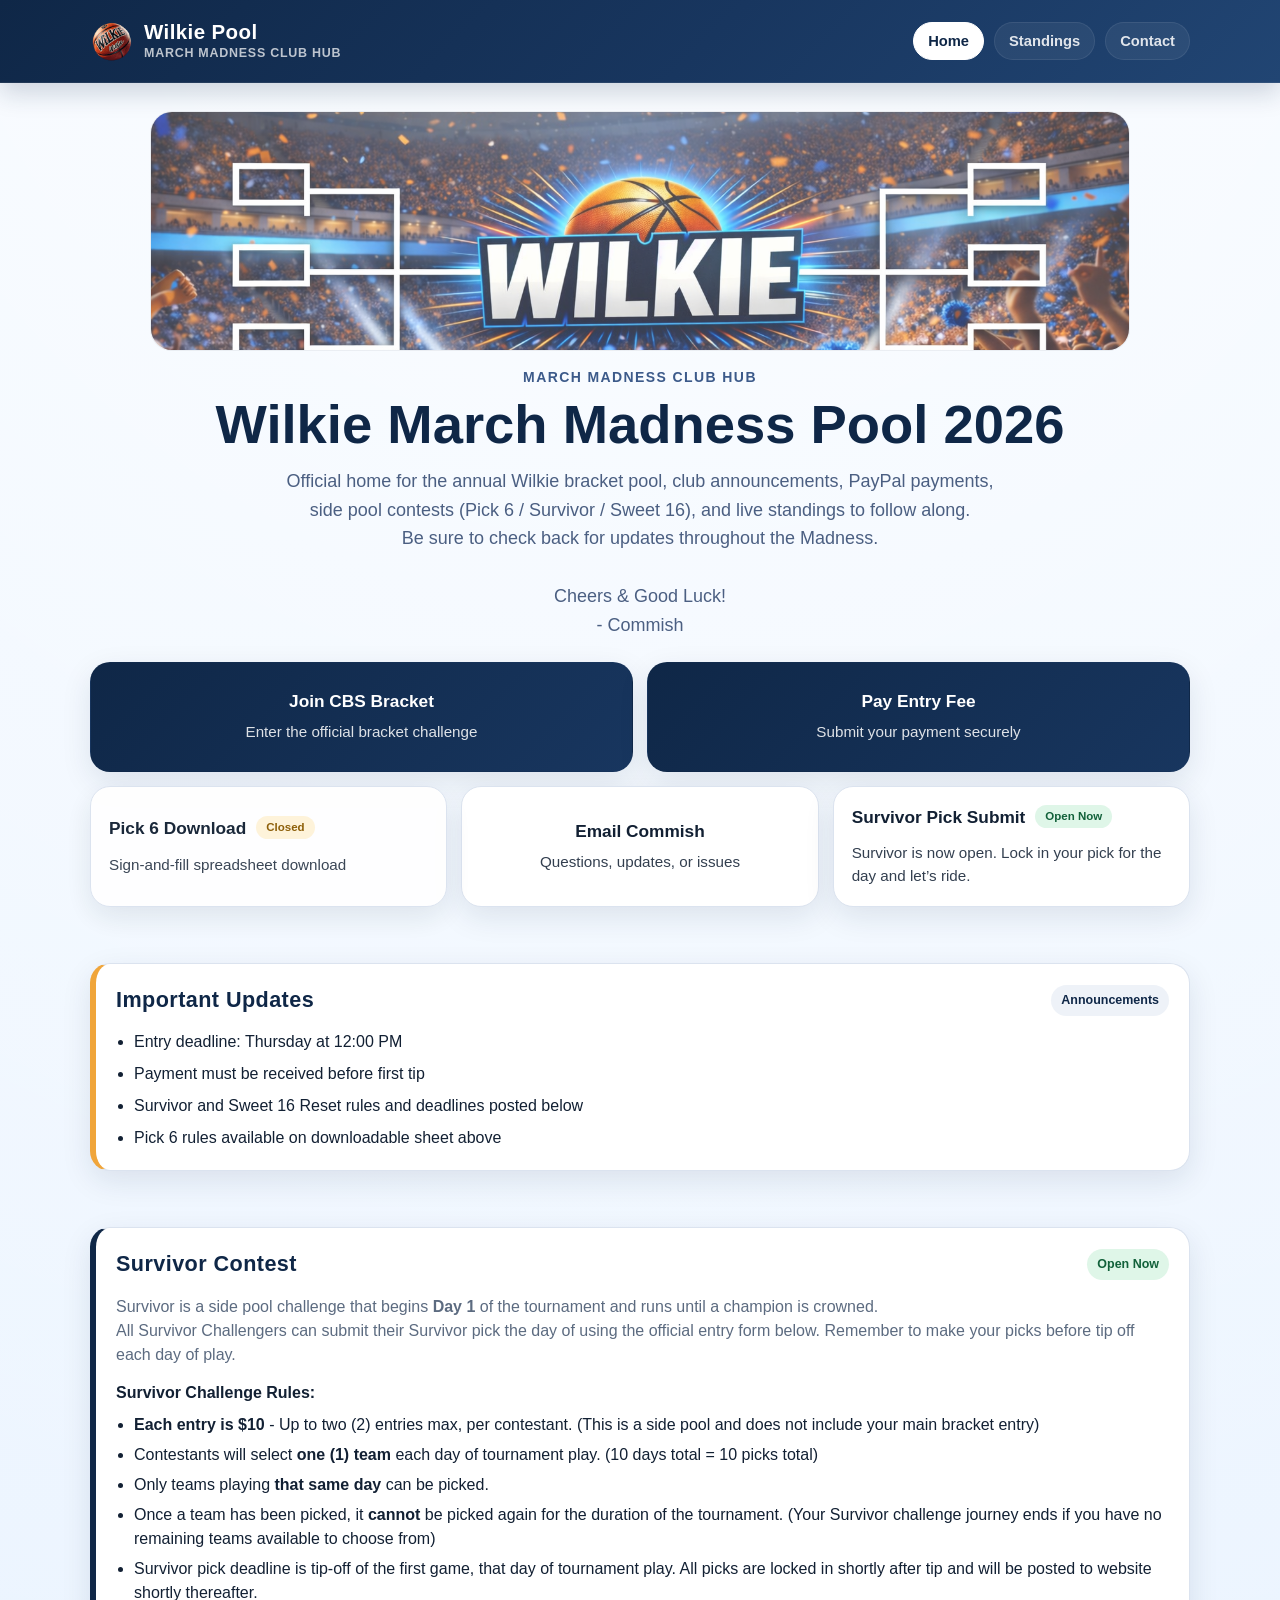
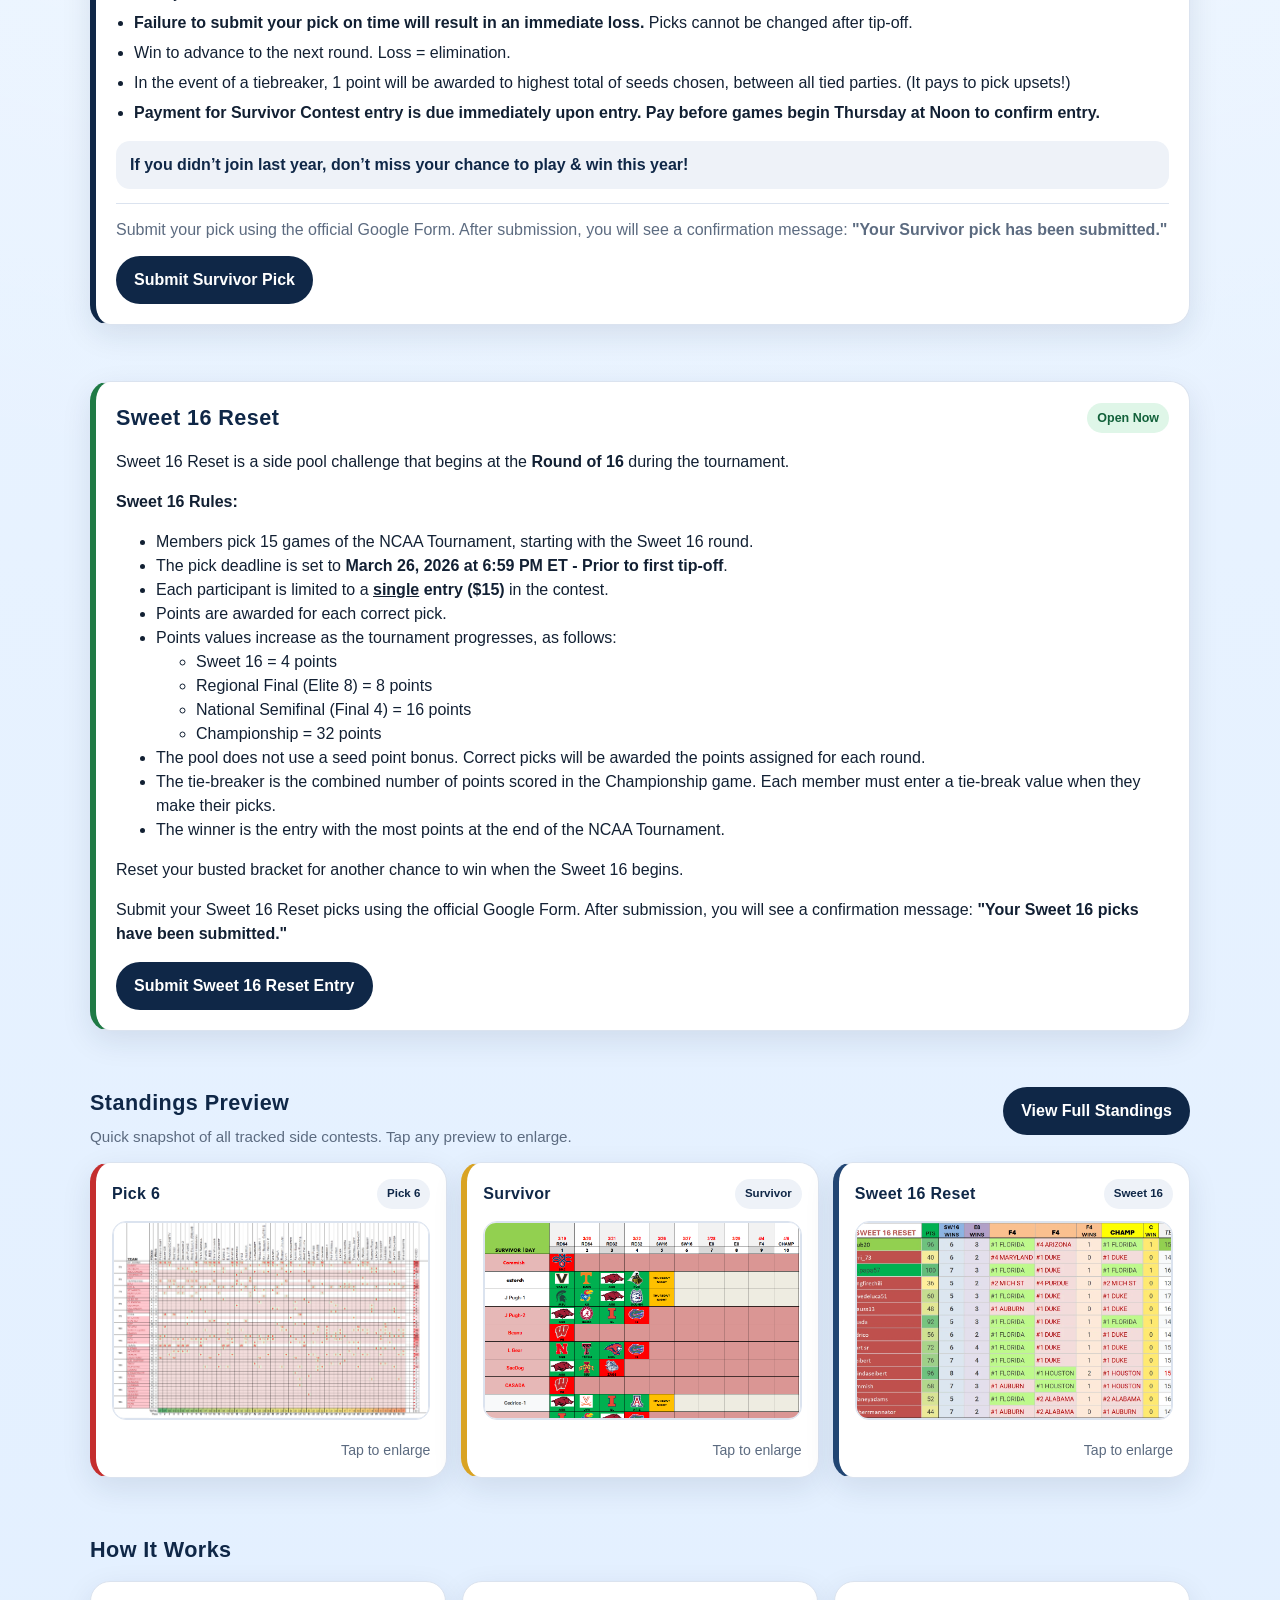
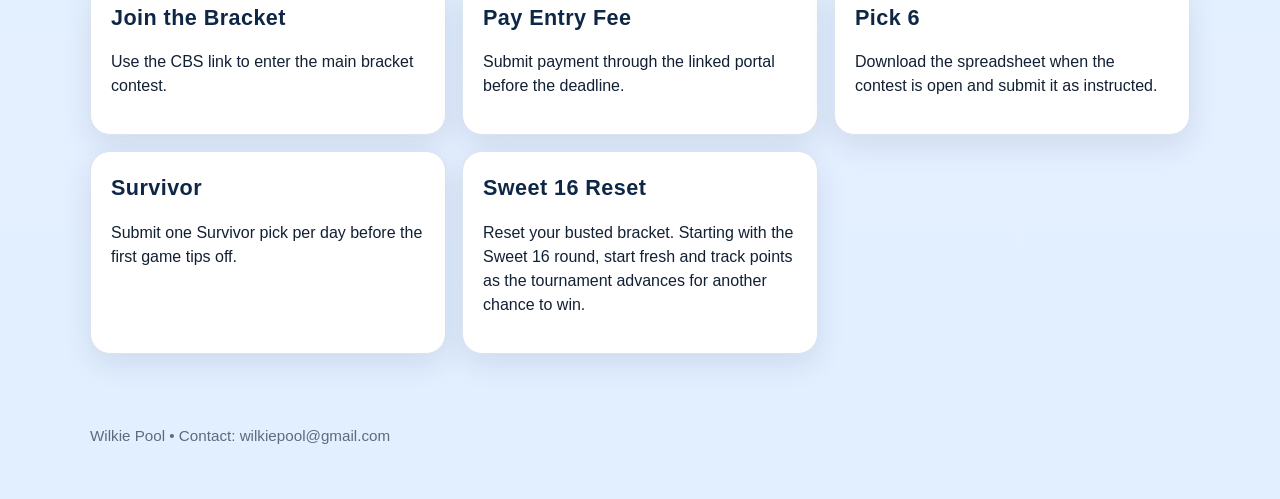
==== index.html @ d4ec8597 "Update Survivor description to clarify duration" ====
<!DOCTYPE html>
<html lang="en">
<head>
  <meta charset="UTF-8" />
  <meta name="viewport" content="width=device-width, initial-scale=1.0" />
  <title>Wilkie March Madness Pool 2026</title>
  <link rel="stylesheet" href="style.css" />
</head>
<body>
  <header class="site-header site-header-premium">
    <div class="container header-inner premium-header-inner">
      <a href="index.html" class="brand brand-premium">
        <img src="assets/logo/wilkie-logo.png" alt="Wilkie Pool Logo" class="brand-logo" />
        <span class="brand-copy">
          <span class="brand-text">Wilkie Pool</span>
          <span class="brand-subtext">March Madness Club Hub</span>
        </span>
      </a>

      <nav class="site-nav site-nav-premium">
        <a href="index.html" class="active">Home</a>
        <a href="standings.html">Standings</a>
        <a href="mailto:wilkiepool@gmail.com">Contact</a>
      </nav>
    </div>
  </header>

  <main>
    <section class="hero compact-hero">
      <div class="container">
        <div class="hero-banner-wrap">
          <img src="assets/logo/wilkie-banner.png" alt="Wilkie Pool March Madness Banner" class="hero-banner">
        </div>

        <p class="eyebrow">March Madness Club Hub</p>
        <h1>Wilkie March Madness Pool 2026</h1>
        <p class="subtitle">
          Official home for the annual Wilkie bracket pool, club announcements, PayPal payments, side pool contests (Pick 6 / Survivor / Sweet 16), and live standings to follow along.
          <br>Be sure to check back for updates throughout the Madness.
          <br><br>Cheers &amp; Good Luck!
          <br>- Commish
        </p>

        <div class="actions-grid primary-actions">
          <a
            class="action-card primary"
            href="https://picks.cbssports.com/college-basketball/ncaa-tournament/bracket/pools/kbxw63b2ge2dgnrsge2ds===/join?invited-by=ivxhi4tzhizdembqgmzdsmzv&via-medium=copy&ttag=FF26_cpy_invite_new_mt_bpm&pool-join-key=wwiclvk2iwew225c&senderRole=m1afn9asgye9rw"
            target="_blank"
            rel="noopener"
          >
            <span class="action-title">Join CBS Bracket</span>
            <span class="action-text">Enter the official bracket challenge</span>
          </a>

          <a
            class="action-card primary"
            href="https://paypal.me/wilkiepool"
            target="_blank"
            rel="noopener"
          >
            <span class="action-title">Pay Entry Fee</span>
            <span class="action-text">Submit your payment securely</span>
          </a>
        </div>

        <div class="actions-grid secondary-actions">
          <a
            class="action-card pick6-card pending"
            href="#"
            aria-disabled="true"
          >
            <div class="action-card-top">
              <span class="action-title">Pick 6 Download</span>
              <span class="status-badge pending">Closed</span>
            </div>
            <span class="action-text">Sign-and-fill spreadsheet download</span>
          </a>

          <a class="action-card" href="mailto:wilkiepool@gmail.com">
            <span class="action-title">Email Commish</span>
            <span class="action-text">Questions, updates, or issues</span>
          </a>

          <a
            class="action-card survivor-card-link"
            href="#survivor-section"
            id="survivorQuickOpen"
          >
            <div class="action-card-top">
              <span class="action-title">Survivor Pick Submit</span>
              <span class="status-badge pending" id="survivorCardBadge">Opens Soon</span>
            </div>
            <span class="action-text" id="survivorCardText">Jump to Survivor contest details and status.</span>
          </a>
        </div>
      </div>
    </section>

    <section class="announcements-section">
      <div class="container">
        <div class="section-card announcement-card">
          <div class="section-heading">
            <h2>Important Updates</h2>
            <span class="badge">Announcements</span>
          </div>
          <ul class="announcement-list">
            <li>Entry deadline: Thursday at 12:00 PM</li>
            <li>Payment must be received before first tip</li>
            <li>Survivor and Sweet 16 Reset rules and deadlines posted below</li>
            <li>Pick 6 rules available on downloadable sheet above</li>
          </ul>
        </div>
      </div>
    </section>

    <section
      class="survivor-section"
      id="survivor-section"
      data-survivor-status="open"
    >
      <div class="container">
        <div class="section-card survivor-card">
          <div class="section-heading">
            <h2>Survivor Contest</h2>
            <span class="badge" id="survivorStatusBadge">Open Now</span>
          </div>

          <p class="survivor-summary">
            Survivor is a side pool challenge that begins <b>Day 1</b> of the tournament and runs until a champion is crowned.
            <br>All Survivor Challengers can submit their Survivor pick the day of using the official entry form below. Remember to make your picks before tip off each day of play.<br>
          </p>

          <div class="survivor-rules">
            <p><strong>Survivor Challenge Rules:</strong></p>
            <ul>
              <li><strong>Each entry is $10</strong> - Up to two (2) entries max, per contestant. (This is a side pool and does not include your main bracket entry)</li>
              <li>Contestants will select <strong>one (1) team</strong> each day of tournament play. (10 days total = 10 picks total)</li>
              <li>Only teams playing <strong>that same day</strong> can be picked.</li>
              <li>Once a team has been picked, it <strong>cannot</strong> be picked again for the duration of the tournament. (Your Survivor challenge journey ends if you have no remaining teams available to choose from)</li>
              <li>Survivor pick deadline is tip-off of the first game, that day of tournament play. All picks are locked in shortly after tip and will be posted to website shortly thereafter.</li>
              <li><strong>Failure to submit your pick on time will result in an immediate loss.</strong> Picks cannot be changed after tip-off.</li>
              <li>Win to advance to the next round. Loss = elimination.</li>
              <li>In the event of a tiebreaker, 1 point will be awarded to highest total of seeds chosen, between all tied parties. (It pays to pick upsets!)</li>
              <li><strong>Payment for Survivor Contest entry is due immediately upon entry. Pay before games begin Thursday at Noon to confirm entry.</strong></li>
            </ul>
          </div>

          <div class="survivor-state-message" id="survivorStateMessage">
            If you didn’t join last year, don’t miss your chance to play &amp; win this year!
          </div>

          <div class="survivor-controls" id="survivorControls">
            <div class="survivor-form-panel">
              <p class="survivor-form-note">
                Submit your pick using the official Google Form. After submission, you will see a confirmation message:
                <strong>"Your Survivor pick has been submitted."</strong>
              </p>

              <a
                class="button button-dark"
                id="survivorSubmitButton"
                href="https://forms.gle/3k72bc7hHRghMrac7"
                target="_blank"
                rel="noopener"
              >
                Submit Survivor Pick
              </a>
            </div>
          </div>
        </div>
      </div>
    </section>

    <section
      class="sweet16-section"
      id="sweet16-section"
      data-sweet16-status="open"
    >
      <div class="container">
        <div class="section-card sweet16-card">
          <div class="section-heading">
            <h2>Sweet 16 Reset</h2>
            <span class="badge" id="sweet16StatusBadge">Open Now</span>
          </div>

          <p class="sweet16-summary">
            Sweet 16 Reset is a side pool challenge that begins at the <b>Round of 16</b> during the tournament.
          </p>

          <div class="sweet16-rules">
            <p><strong>Sweet 16 Rules:</strong></p>
            <ul>
              <li>Members pick 15 games of the NCAA Tournament, starting with the Sweet 16 round.</li>
              <li>The pick deadline is set to <strong>March 26, 2026 at 6:59 PM ET - Prior to first tip-off</strong>.</li>
              <li>Each participant is limited to a <strong><u>single</u> entry ($15)</strong> in the contest.</li>
              <li>Points are awarded for each correct pick.</li>
              <li>Points values increase as the tournament progresses, as follows:
                <ul>
                  <li>Sweet 16 = 4 points</li>
                  <li>Regional Final (Elite 8) = 8 points</li>
                  <li>National Semifinal (Final 4) = 16 points</li>
                  <li>Championship = 32 points</li>
                </ul>
              </li>
              <li>The pool does not use a seed point bonus. Correct picks will be awarded the points assigned for each round.</li>
              <li>The tie-breaker is the combined number of points scored in the Championship game. Each member must enter a tie-break value when they make their picks.</li>
              <li>The winner is the entry with the most points at the end of the NCAA Tournament.</li>
            </ul>
          </div>

          <div class="sweet16-state-message" id="sweet16StateMessage">
            Reset your busted bracket for another chance to win when the Sweet 16 begins.
          </div>

          <div class="sweet16-controls" id="sweet16Controls">
            <div class="sweet16-form-panel">
              <p class="sweet16-form-note">
                Submit your Sweet 16 Reset picks using the official Google Form. After submission, you will see a confirmation message:
                <strong>"Your Sweet 16 picks have been submitted."</strong>
              </p>

              <a
                class="button button-dark"
                id="sweet16SubmitButton"
                href="https://forms.gle/3KtsMVgzmpPWtNMp7"
                target="_blank"
                rel="noopener"
              >
                Submit Sweet 16 Reset Entry
              </a>
            </div>
          </div>
        </div>
      </div>
    </section>

    <section class="standings-preview-section">
      <div class="container">
        <div class="section-heading standings-preview-heading">
          <div>
            <h2>Standings Preview</h2>
            <p class="standings-preview-subtitle">
              Quick snapshot of all tracked side contests. Tap any preview to enlarge.
            </p>
          </div>
          <a class="button button-dark standings-preview-button" href="standings.html">View Full Standings</a>
        </div>

        <div class="preview-grid preview-grid-compact">
          <article class="section-card preview-card compact-preview-card preview-pick6">
            <div class="preview-card-header">
              <h3>Pick 6</h3>
              <span class="preview-label">Pick 6</span>
            </div>

            <button class="image-button preview-image-frame" data-full="assets/standings/pick6.png" data-alt="Pick 6 Standings">
              <img src="assets/standings/pick6.png" alt="Pick 6 Standings Preview" />
            </button>

            <div class="preview-card-footer">
              <p class="small-note">Tap to enlarge</p>
            </div>
          </article>

          <article class="section-card preview-card compact-preview-card preview-survivor">
            <div class="preview-card-header">
              <h3>Survivor</h3>
              <span class="preview-label">Survivor</span>
            </div>

            <button class="image-button preview-image-frame" data-full="assets/standings/survivor.png" data-alt="Survivor Standings">
              <img src="assets/standings/survivor.png" alt="Survivor Standings Preview" />
            </button>

            <div class="preview-card-footer">
              <p class="small-note">Tap to enlarge</p>
            </div>
          </article>

          <article class="section-card preview-card compact-preview-card preview-sweet16">
            <div class="preview-card-header">
              <h3>Sweet 16 Reset</h3>
              <span class="preview-label">Sweet 16</span>
            </div>

            <button class="image-button preview-image-frame" data-full="assets/standings/sweet16reset.png" data-alt="Sweet 16 Reset Standings">
              <img src="assets/standings/sweet16reset.png" alt="Sweet 16 Reset Standings Preview" />
            </button>

            <div class="preview-card-footer">
              <p class="small-note">Tap to enlarge</p>
            </div>
          </article>
        </div>
      </div>
    </section>

    <section class="how-it-works-section">
      <div class="container">
        <div class="section-heading">
          <h2>How It Works</h2>
        </div>

        <div class="info-grid">
          <article class="section-card info-card">
            <h3>Join the Bracket</h3>
            <p>Use the CBS link to enter the main bracket contest.</p>
          </article>

          <article class="section-card info-card">
            <h3>Pay Entry Fee</h3>
            <p>Submit payment through the linked portal before the deadline.</p>
          </article>

          <article class="section-card info-card">
            <h3>Pick 6</h3>
            <p>Download the spreadsheet when the contest is open and submit it as instructed.</p>
          </article>

          <article class="section-card info-card">
            <h3>Survivor</h3>
            <p>Submit one Survivor pick per day before the first game tips off.</p>
          </article>

          <article class="section-card info-card">
            <h3>Sweet 16 Reset</h3>
            <p>Reset your busted bracket. Starting with the Sweet 16 round, start fresh and track points as the tournament advances for another chance to win.</p>
          </article>
        </div>
      </div>
    </section>
  </main>

  <footer class="site-footer">
    <div class="container footer-inner">
      <p>Wilkie Pool • Contact: <a href="mailto:wilkiepool@gmail.com">wilkiepool@gmail.com</a></p>
    </div>
  </footer>

  <div class="mobile-quickbar">
    <a
      href="https://picks.cbssports.com/college-basketball/ncaa-tournament/bracket/pools/kbxw63b2ge2dgnrsge2ds===/join?invited-by=ivxhi4tzhizdembqgmzdsmzv&via-medium=copy&ttag=FF26_cpy_invite_new_mt_bpm&pool-join-key=wwiclvk2iwew225c&senderRole=m1afn9asgye9rw"
      target="_blank"
      rel="noopener"
    >Join</a>
    <a href="https://paypal.me/wilkiepool" target="_blank" rel="noopener">Pay</a>
    <a href="standings.html">Standings</a>
  </div>

  <div class="lightbox" id="lightbox" aria-hidden="true">
    <button class="lightbox-close" id="lightboxClose" aria-label="Close image">&times;</button>
    <img id="lightboxImage" src="" alt="" />
  </div>

  <script src="script.js"></script>
</body>
</html>
---- style.css ----
:root {
  --bg: linear-gradient(180deg, #eef6ff 0%, #f7fbff  100%);
  --surface: #ffffff;
  --surface-alt: #eef2f8;
  --text: #122033;
  --muted: #5c6b80;
  --navy: #0f2747;
  --navy-2: #18365f;
  --accent: #f0a53a;
  --accent-dark: #d58a20;
  --border: #dbe3ef;
  --shadow: 0 10px 30px rgba(15, 39, 71, 0.10);
  --radius: 20px;
  --radius-sm: 14px;
  --container: 1100px;
}

* {
  box-sizing: border-box;
}

html {
  scroll-behavior: smooth;
}

body {
  margin: 0;
  font-family: Arial, Helvetica, sans-serif;
  background:
    radial-gradient(circle at 50% -200px, rgba(255,255,255,0.8), transparent 60%),
    linear-gradient(180deg, #eef6ff 0%, #e2efff 100%);
  color: var(--text);
  line-height: 1.5;
}


img {
  max-width: 100%;
  display: block;
}

a {
  color: inherit;
  text-decoration: none;
}

button {
  font: inherit;
}

.container {
  width: min(var(--container), calc(100% - 32px));
  margin: 0 auto;
}

/* Base Header */
.site-header {
  position: sticky;
  top: 0;
  z-index: 30;
  background: rgba(15, 39, 71, 0.94);
  backdrop-filter: blur(8px);
  border-bottom: 1px solid rgba(255,255,255,0.08);
}

.header-inner {
  min-height: 68px;
  display: flex;
  align-items: center;
  justify-content: space-between;
  gap: 16px;
}

.brand {
  display: flex;
  align-items: center;
  gap: 10px;
  color: #fff;
  font-weight: 700;
  letter-spacing: 0.3px;
}

.site-nav {
  display: flex;
  gap: 18px;
  flex-wrap: wrap;
}

.site-nav a {
  color: rgba(255,255,255,0.86);
  font-size: 0.95rem;
}

.site-nav a.active,
.site-nav a:hover {
  color: #fff;
}

/* Section Spacing */
.compact-hero,
.page-intro,
.announcements-section,
.survivor-section,
.sweet16-section,
.standings-preview-section,
.how-it-works-section,
.standings-page-section {
  padding: 22px 0;
}

/* Hero + Page Intro Typography */
.hero h1,
.page-intro h1 {
  margin: 8px 0 12px;
  font-size: clamp(2.2rem, 5vw, 3.4rem);
  font-weight: 800;
  line-height: 1.08;
  color: var(--navy);
}

.eyebrow {
  font-size: 14px;
  font-weight: 700;
  letter-spacing: 1.4px;
  text-transform: uppercase;
  color: #3c5a8a;
  margin: 0 0 6px;
}

.subtitle {
  margin: 0 auto 22px;
  color: #4b5f82;
  max-width: 720px;
  font-size: 18px;
  line-height: 1.6;
}

.compact-hero {
  text-align: center;
}

.page-intro {
  text-align: center;
  padding: 28px 0 32px;
}

/* Hero Banner */
.hero-banner-wrap {
  margin: 0 auto 16px;
  max-width: 980px;
  position: relative;
  overflow: hidden;
  border-radius: 22px;
}

.hero-banner {
  display: block;
  width: 100%;
  height: 240px;
  object-fit: cover;
  object-position: center 38%;
  border-radius: 22px;
  box-shadow: 0 16px 36px rgba(15, 39, 71, 0.18);
  border: 1px solid rgba(15, 39, 71, 0.08);
}

.hero-banner-wrap::after {
  content: "";
  position: absolute;
  inset: 0;
  background: rgba(255,255,255,0.20);
  pointer-events: none;
}


/* Action Cards */
.actions-grid {
  display: grid;
  gap: 14px;
}

.primary-actions {
  grid-template-columns: 1fr;
  margin-bottom: 14px;
}

.secondary-actions {
  grid-template-columns: 1fr;
}

.action-card {
  background: var(--surface);
  border: 1px solid var(--border);
  border-radius: var(--radius);
  box-shadow: var(--shadow);
  padding: 18px;
  min-height: 110px;
  display: flex;
  flex-direction: column;
  justify-content: center;
  transition: transform 0.18s ease, box-shadow 0.18s ease;
}

.action-card:hover {
  transform: translateY(-2px);
}

.action-card.primary {
  background: linear-gradient(135deg, var(--navy), var(--navy-2));
  color: #fff;
  border-color: transparent;
}

.action-card-top {
  display: flex;
  align-items: flex-start;
  justify-content: space-between;
  gap: 10px;
  margin-bottom: 6px;
}

.action-title {
  display: block;
  font-size: 1.08rem;
  font-weight: 700;
  margin-bottom: 6px;
}

.action-text {
  display: block;
  color: inherit;
  opacity: 0.86;
  font-size: 0.95rem;
}

/* Cards + Headings */
.section-card {
  background: var(--surface);
  border: 1px solid var(--border);
  border-radius: var(--radius);
  box-shadow: var(--shadow);
  padding: 20px;
}

.section-heading {
  display: flex;
  align-items: center;
  justify-content: space-between;
  gap: 12px;
  margin-bottom: 14px;
}

.section-heading h2,
.preview-card h3,
.info-card h3 {
  margin: 0;
  color: var(--navy);
  font-size: 1.35rem;
  font-weight: 800;
  letter-spacing: 0.02em;
}


.badge {
  background: var(--surface-alt);
  color: var(--navy);
  border-radius: 999px;
  padding: 6px 10px;
  font-size: 0.78rem;
  font-weight: 700;
  white-space: nowrap;
}

.badge-open {
  background: #dff6e8;
  color: #12613a;
}

.badge-closed {
  background: #fde2e2;
  color: #8b1e1e;
}

.badge-pending {
  background: #fff3d9;
  color: #8a5a00;
}

.status-badge {
  display: inline-flex;
  align-items: center;
  justify-content: center;
  border-radius: 999px;
  padding: 6px 10px;
  font-size: 0.72rem;
  font-weight: 700;
  white-space: nowrap;
  line-height: 1;
}

.status-badge.pending {
  background: #fff3d9;
  color: #8a5a00;
}

.status-badge.closed {
  background: #fde2e2;
  color: #8b1e1e;
}

.status-badge.available {
  background: #dff6e8;
  color: #12613a;
}

/* Announcements */
.announcement-card {
  border-left: 6px solid var(--accent);
}

.announcement-list {
  margin: 0;
  padding-left: 18px;
}

.announcement-list li + li {
  margin-top: 8px;
}

/* Buttons */
.button {
  display: inline-flex;
  align-items: center;
  justify-content: center;
  min-height: 48px;
  border-radius: 999px;
  padding: 0 18px;
  font-weight: 700;
}

.button-accent {
  background: var(--accent);
  color: var(--navy);
  margin-top: 8px;
}

.button-dark {
  background: var(--navy);
  color: #fff;
}

/* Survivor + Sweet 16 content */
.survivor-summary {
  margin: 0 0 14px;
  color: var(--muted);
}

.survivor-rules p {
  margin: 0 0 8px;
}

.survivor-rules ul {
  margin: 0 0 16px;
  padding-left: 18px;
}

.survivor-rules li + li {
  margin-top: 6px;
}

.survivor-state-message {
  margin: 0 0 14px;
  padding: 12px 14px;
  border-radius: 14px;
  background: var(--surface-alt);
  color: var(--navy);
  font-weight: 600;
}

.survivor-controls.hidden {
  display: none;
}

.survivor-form-panel {
  margin-top: 14px;
  padding-top: 14px;
  border-top: 1px solid var(--border);
}

.survivor-form-note {
  margin: 0 0 14px;
  color: var(--muted);
}


.hidden {
  display: none !important;
}

.hidden-honeypot {
  display: none;
}

.pick6-card[aria-disabled="true"] {
  cursor: default;
}

.pick6-card.pending,
.pick6-card.closed {
  opacity: 0.96;
}

/* Grids */
.preview-grid,
.info-grid,
.standings-stack {
  display: grid;
  gap: 16px;
}

/* Preview + Standings Images */
.preview-card img,
.standings-card img {
  width: 100%;
  border-radius: 12px;
  border: 1px solid var(--border);
  background: #fff;
}

.image-button {
  border: 0;
  background: transparent;
  padding: 0;
  width: 100%;
  cursor: pointer;
}

.small-note {
  margin: 10px 0 0;
  font-size: 0.88rem;
  color: var(--muted);
}

.text-link {
  color: var(--navy);
  font-weight: 700;
}

/* Standings Preview */
.standings-preview-heading {
  align-items: flex-start;
}

.standings-preview-subtitle {
  margin: 6px 0 0;
  color: var(--muted);
  font-size: 0.95rem;
}

.standings-preview-button {
  white-space: nowrap;
}

.preview-grid-compact {
  grid-template-columns: 1fr;
  gap: 14px;
}

.compact-preview-card {
  padding: 16px;
}

.preview-card-header {
  display: flex;
  align-items: center;
  justify-content: space-between;
  gap: 12px;
  margin-bottom: 12px;
}

.preview-card-header h3 {
  margin: 0;
  font-size: 1rem;
  color: var(--navy);
}

.preview-label {
  display: inline-flex;
  align-items: center;
  justify-content: center;
  border-radius: 999px;
  padding: 6px 10px;
  font-size: 0.72rem;
  font-weight: 700;
  background: var(--surface-alt);
  color: var(--navy);
  white-space: nowrap;
}

.preview-image-frame {
  display: block;
  width: 100%;
  border-radius: 14px;
  overflow: hidden;
  background: #f8fafc;
  border: 1px solid var(--border);
}

.preview-image-frame img {
  width: 100%;
  aspect-ratio: 16 / 10;
  object-fit: cover;
  object-position: top center;
  display: block;
}

.preview-card-footer {
  display: flex;
  align-items: center;
  justify-content: flex-end;
  margin-top: 10px;
}


/* Standings Page Sizing */
.standings-stack {
  max-width: 1320px;
  margin: 0 auto;
  gap: 22px;
}

.standings-card {
  padding: 22px;
  background: #ffffff;
  border-radius: 18px;
  border: 1px solid rgba(15,39,71,0.08);
  box-shadow: 0 14px 34px rgba(15,39,71,0.10);
  transition: transform 0.18s ease, box-shadow 0.18s ease;
}

.standings-card:hover {
  transform: translateY(-3px);
  box-shadow: 0 20px 42px rgba(15,39,71,0.16);
}

.standings-card .image-button {
  display: block;
  width: 100%;
}

.standings-card img {
  width: 100%;
  height: auto;
  border-radius: 12px;
  border: 1px solid rgba(15,39,71,0.06);
  background: #fff;
  box-shadow: 0 6px 14px rgba(15,39,71,0.08);
}


.standings-card .section-heading {
  border-bottom: 1px solid rgba(15,39,71,0.08);
  padding-bottom: 10px;
  margin-bottom: 16px;
}


/* Footer */
.site-footer {
  padding: 28px 0 90px;
}

.footer-inner {
  color: var(--muted);
  font-size: 0.95rem;
}

/* Mobile Quick Bar */
.mobile-quickbar {
  position: fixed;
  left: 50%;
  bottom: 14px;
  transform: translateX(-50%);
  width: min(420px, calc(100% - 20px));
  background: rgba(15, 39, 71, 0.96);
  border-radius: 999px;
  box-shadow: 0 14px 36px rgba(15, 39, 71, 0.28);
  display: grid;
  grid-template-columns: repeat(3, 1fr);
  overflow: hidden;
  z-index: 50;
}

.mobile-quickbar a {
  color: #fff;
  text-align: center;
  padding: 14px 8px;
  font-size: 0.94rem;
  font-weight: 700;
  border-right: 1px solid rgba(255,255,255,0.08);
}

.mobile-quickbar a:last-child {
  border-right: 0;
}

/* Lightbox */
.lightbox {
  position: fixed;
  inset: 0;
  background: rgba(8, 15, 26, 0.97);
  display: none;
  align-items: center;
  justify-content: center;
  padding: 14px;
  z-index: 100;
}

.lightbox.open {
  display: flex;
}

.lightbox img {
  width: auto;
  height: auto;
  max-width: 98vw;
  max-height: 95vh;
  object-fit: contain;
  border-radius: 12px;
  box-shadow: 0 24px 60px rgba(0,0,0,0.42);
  background: #fff;
}

.lightbox-close {
  position: absolute;
  top: 10px;
  right: 16px;
  border: 0;
  background: transparent;
  color: #fff;
  font-size: 2.4rem;
  line-height: 1;
  cursor: pointer;
}

/* Premium Header */
.site-header-premium {
  background: linear-gradient(135deg, #0f2747 0%, #18365f 55%, #214573 100%);
  border-bottom: 1px solid rgba(255, 255, 255, 0.08);
  box-shadow: 0 10px 24px rgba(15, 39, 71, 0.18);
}

.premium-header-inner {
  min-height: 82px;
  gap: 18px;
}

.brand-premium {
  display: flex;
  align-items: center;
  gap: 12px;
  min-width: 0;
}

.brand-copy {
  display: flex;
  flex-direction: column;
  min-width: 0;
}

.brand-logo {
  height: 42px;
  width: auto;
  display: block;
  flex-shrink: 0;
}

.brand-text {
  font-size: 1.28rem;
  font-weight: 800;
  line-height: 1.05;
  color: #ffffff;
  letter-spacing: 0.02em;
}

.brand-subtext {
  font-size: 0.78rem;
  font-weight: 600;
  line-height: 1.2;
  color: rgba(255, 255, 255, 0.72);
  letter-spacing: 0.06em;
  text-transform: uppercase;
  margin-top: 3px;
}

.site-nav-premium {
  display: flex;
  align-items: center;
  gap: 10px;
  flex-wrap: wrap;
}

.site-nav-premium a {
  display: inline-flex;
  align-items: center;
  justify-content: center;
  min-height: 38px;
  padding: 0 14px;
  border-radius: 999px;
  font-size: 0.92rem;
  font-weight: 700;
  color: rgba(255, 255, 255, 0.86);
  background: rgba(255, 255, 255, 0.06);
  border: 1px solid rgba(255, 255, 255, 0.08);
  transition: background 0.18s ease, color 0.18s ease, transform 0.18s ease;
}

.site-nav-premium a:hover {
  background: rgba(255, 255, 255, 0.12);
  color: #ffffff;
  transform: translateY(-1px);
}

.site-nav-premium a.active {
  background: #ffffff;
  color: #0f2747;
  border-color: #ffffff;
}

/* Form support */
.form-grid {
  display: grid;
  gap: 14px;
  margin-bottom: 14px;
}

.form-field {
  display: flex;
  flex-direction: column;
  gap: 6px;
}

.form-field label {
  font-weight: 700;
  color: var(--navy);
}

.form-field input {
  min-height: 48px;
  padding: 12px 14px;
  border: 1px solid var(--border);
  border-radius: 14px;
  background: #fff;
  color: var(--text);
  font: inherit;
}

.form-field input:focus {
  outline: 2px solid rgba(240, 165, 58, 0.25);
  border-color: var(--accent);
}

/* Tablet / Desktop */
@media (min-width: 700px) {
  .primary-actions {
    grid-template-columns: repeat(2, 1fr);
  }

  .secondary-actions,
  .info-grid {
    grid-template-columns: repeat(3, 1fr);
  }

  .preview-grid-compact {
    grid-template-columns: repeat(3, 1fr);
  }

  .standings-stack {
    grid-template-columns: 1fr;
  }

  .form-grid {
    grid-template-columns: repeat(2, 1fr);
  }
}

@media (min-width: 900px) {
  .compact-hero,
  .page-intro,
  .announcements-section,
  .survivor-section,
  .sweet16-section,
  .standings-preview-section,
  .how-it-works-section,
  .standings-page-section {
    padding: 28px 0;
  }

  .standings-card {
    padding: 26px;
  }
}

/* Mobile */
@media (max-width: 699px) {
  .page-intro h1,
  .hero h1 {
    font-size: 32px;
  }

  .subtitle {
    font-size: 16px;
  }

  .premium-header-inner {
    min-height: auto;
    padding: 12px 0;
    flex-direction: column;
    align-items: stretch;
  }

  .brand-premium {
    justify-content: flex-start;
  }

  .brand-logo {
    height: 38px;
  }

  .brand-text {
    font-size: 1.14rem;
  }

  .brand-subtext {
    font-size: 0.72rem;
  }

  .site-nav-premium {
    display: grid;
    grid-template-columns: repeat(3, 1fr);
    gap: 8px;
    width: 100%;
  }

  .site-nav-premium a {
    width: 100%;
    min-height: 40px;
    padding: 0 10px;
    font-size: 0.88rem;
  }

  .hero-banner {
    height: 150px;
    border-radius: 16px;
    object-position: center 35%;
  }

  .standings-preview-heading {
    flex-direction: column;
    align-items: stretch;
  }

  .standings-preview-button {
    width: 100%;
    margin-top: 10px;
  }

  .standings-stack {
    gap: 18px;
  }

  .standings-card {
    padding: 16px;
  }

  .lightbox {
    padding: 8px;
  }

  .lightbox img {
    max-width: 98vw;
    max-height: 92vh;
    border-radius: 10px;
  }
}

@media (min-width: 901px) {
  .mobile-quickbar {
    display: none;
  }

  .site-footer {
    padding-bottom: 36px;
  }
}

.standings-card .image-button,
.preview-card .image-button {
  position: relative;
  overflow: hidden;
  border-radius: 14px;
}

.standings-card .image-button img,
.preview-card .image-button img {
  transition: transform 0.22s ease, filter 0.22s ease;
}

.standings-card .image-button:hover img,
.preview-card .image-button:hover img {
  transform: scale(1.018);
  filter: brightness(1.01);
}

.standings-card .image-button::after,
.preview-card .image-button::after {
  content: "Tap to enlarge";
  position: absolute;
  right: 12px;
  bottom: 12px;
  background: rgba(15, 39, 71, 0.82);
  color: #fff;
  font-size: 0.78rem;
  font-weight: 700;
  line-height: 1;
  padding: 8px 10px;
  border-radius: 999px;
  opacity: 0;
  transform: translateY(4px);
  transition: opacity 0.18s ease, transform 0.18s ease;
  pointer-events: none;
}

.standings-card .image-button:hover::after,
.preview-card .image-button:hover::after {
  opacity: 1;
  transform: translateY(0);
}

/* Left-align only the secondary action cards */

.secondary-actions .action-card {
  text-align: left;
}

.secondary-actions .action-card-top {
  justify-content: flex-start;
}

.secondary-actions .action-title,
.secondary-actions .action-text {
  text-align: left;
}

/* =====================================
   Home Page Alignment Fix (Secondary Actions)
   ===================================== */

.secondary-actions .action-card {
  text-align: left;
}

.secondary-actions .action-card-top {
  justify-content: flex-start;
}

.secondary-actions .action-title,
.secondary-actions .action-text {
  text-align: left;
}


/* =====================================
   Accent Colors for Key Cards
   ===================================== */

/* Survivor Contest Card */
.survivor-card {
  border-left: 6px solid #0f2747;
}

/* Sweet 16 Reset Card */
.sweet16-card {
  border-left: 6px solid #1f7a45;
}


/* =====================================
   Standings Preview Accent Bars
   ===================================== */

/* Pick6 Standings */
.preview-pick6 {
  border-left: 6px solid #c42e2e;
}

/* Survivor Standings */
.preview-survivor {
  border-left: 6px solid #d9a323;
}

/* Sweet16 Reset Standings */
.preview-sweet16 {
  border-left: 6px solid #214573;
}

/* Center the middle secondary card (Email Commish only) */

.secondary-actions .action-card:nth-child(2) {
  text-align: center;
}

.secondary-actions .action-card:nth-child(2) .action-card-top {
  justify-content: center;
}

.secondary-actions .action-card:nth-child(2) .action-title,
.secondary-actions .action-card:nth-child(2) .action-text {
  text-align: center;
}
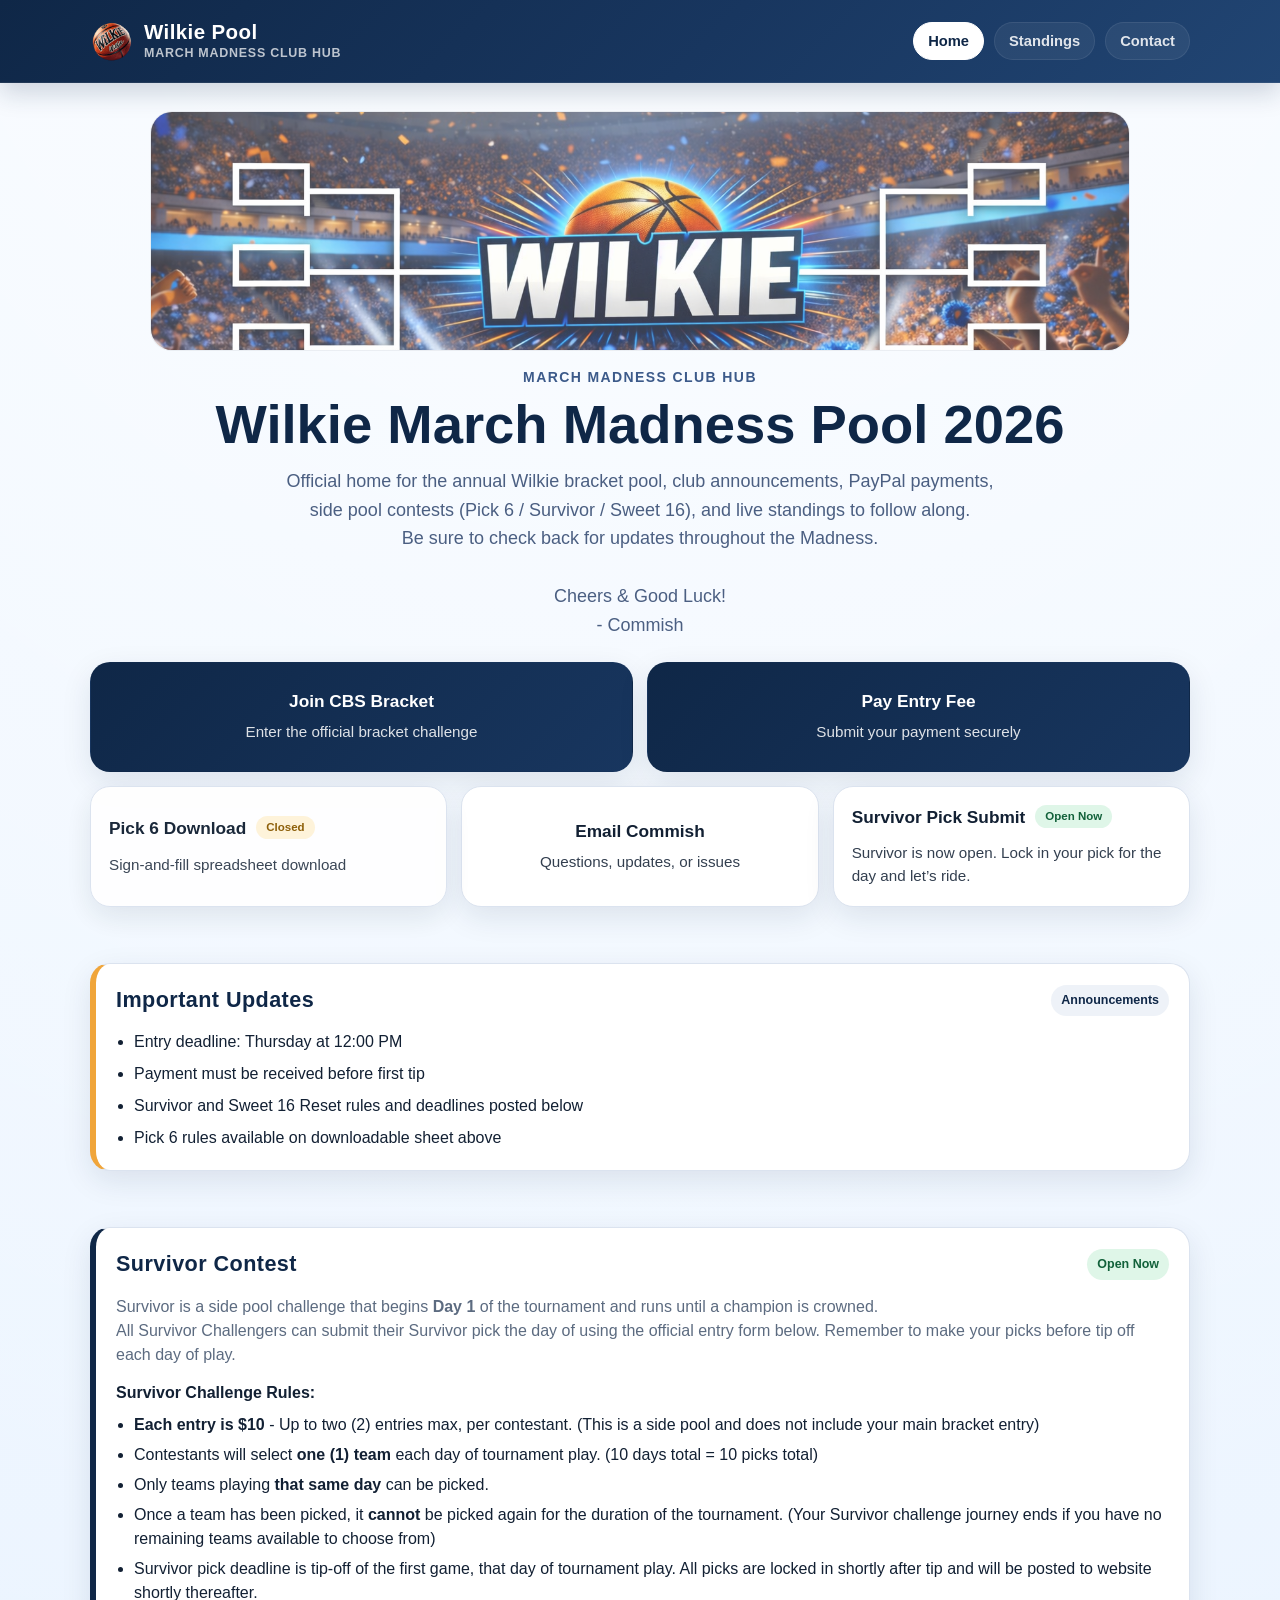
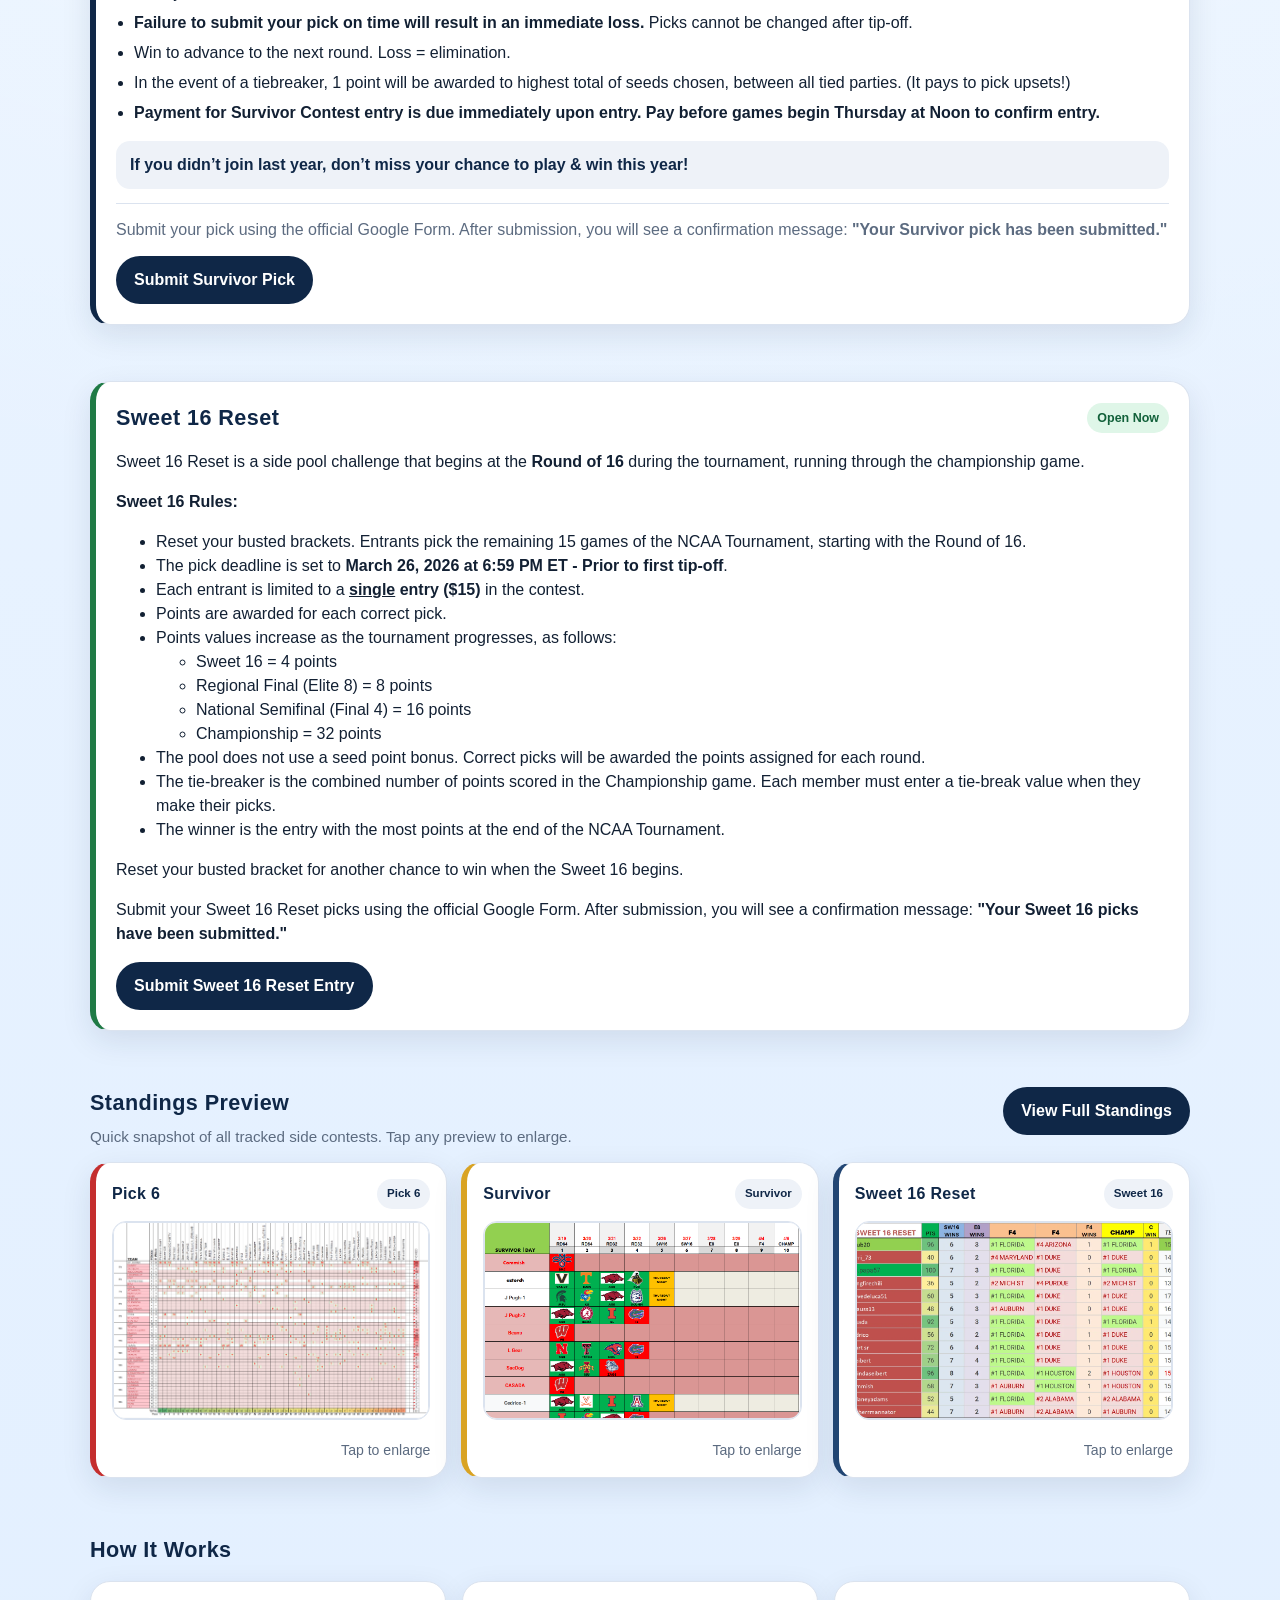
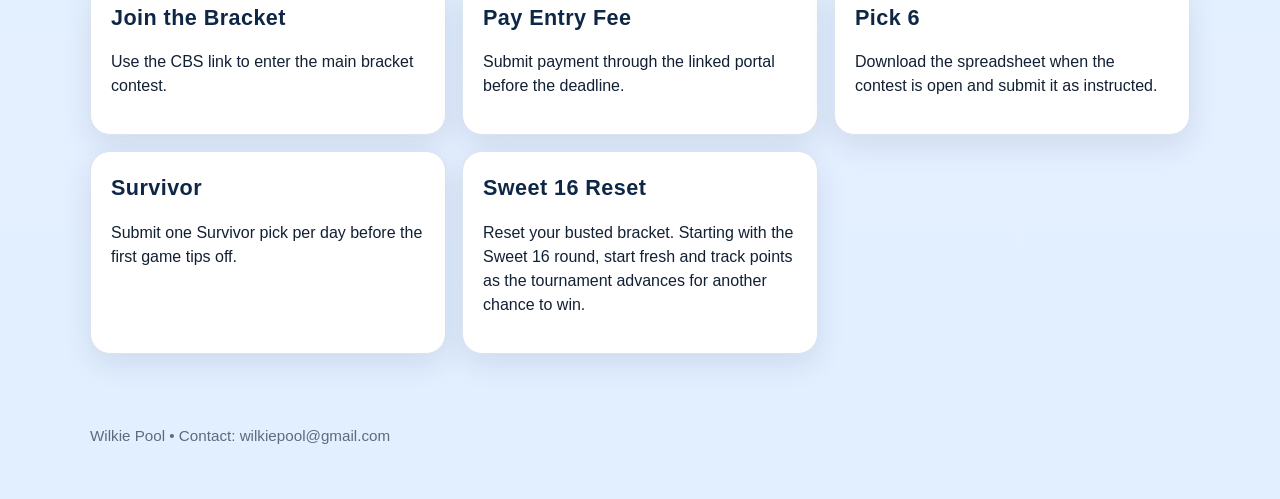
==== commit dbd1da72: "Update Sweet 16 challenge description and rules" ====
--- a/index.html
+++ b/index.html
@@ -184,15 +184,15 @@
           </div>
 
           <p class="sweet16-summary">
-            Sweet 16 Reset is a side pool challenge that begins at the <b>Round of 16</b> during the tournament.
+            Sweet 16 Reset is a side pool challenge that begins at the <b>Round of 16</b> during the tournament, running through the championship game.
           </p>
 
           <div class="sweet16-rules">
             <p><strong>Sweet 16 Rules:</strong></p>
             <ul>
-              <li>Members pick 15 games of the NCAA Tournament, starting with the Sweet 16 round.</li>
+              <li>Reset your busted brackets. Entrants pick the remaining 15 games of the NCAA Tournament, starting with the Round of 16.</li>
               <li>The pick deadline is set to <strong>March 26, 2026 at 6:59 PM ET - Prior to first tip-off</strong>.</li>
-              <li>Each participant is limited to a <strong><u>single</u> entry ($15)</strong> in the contest.</li>
+              <li>Each entrant is limited to a <strong><u>single</u> entry ($15)</strong> in the contest.</li>
               <li>Points are awarded for each correct pick.</li>
               <li>Points values increase as the tournament progresses, as follows:
                 <ul>
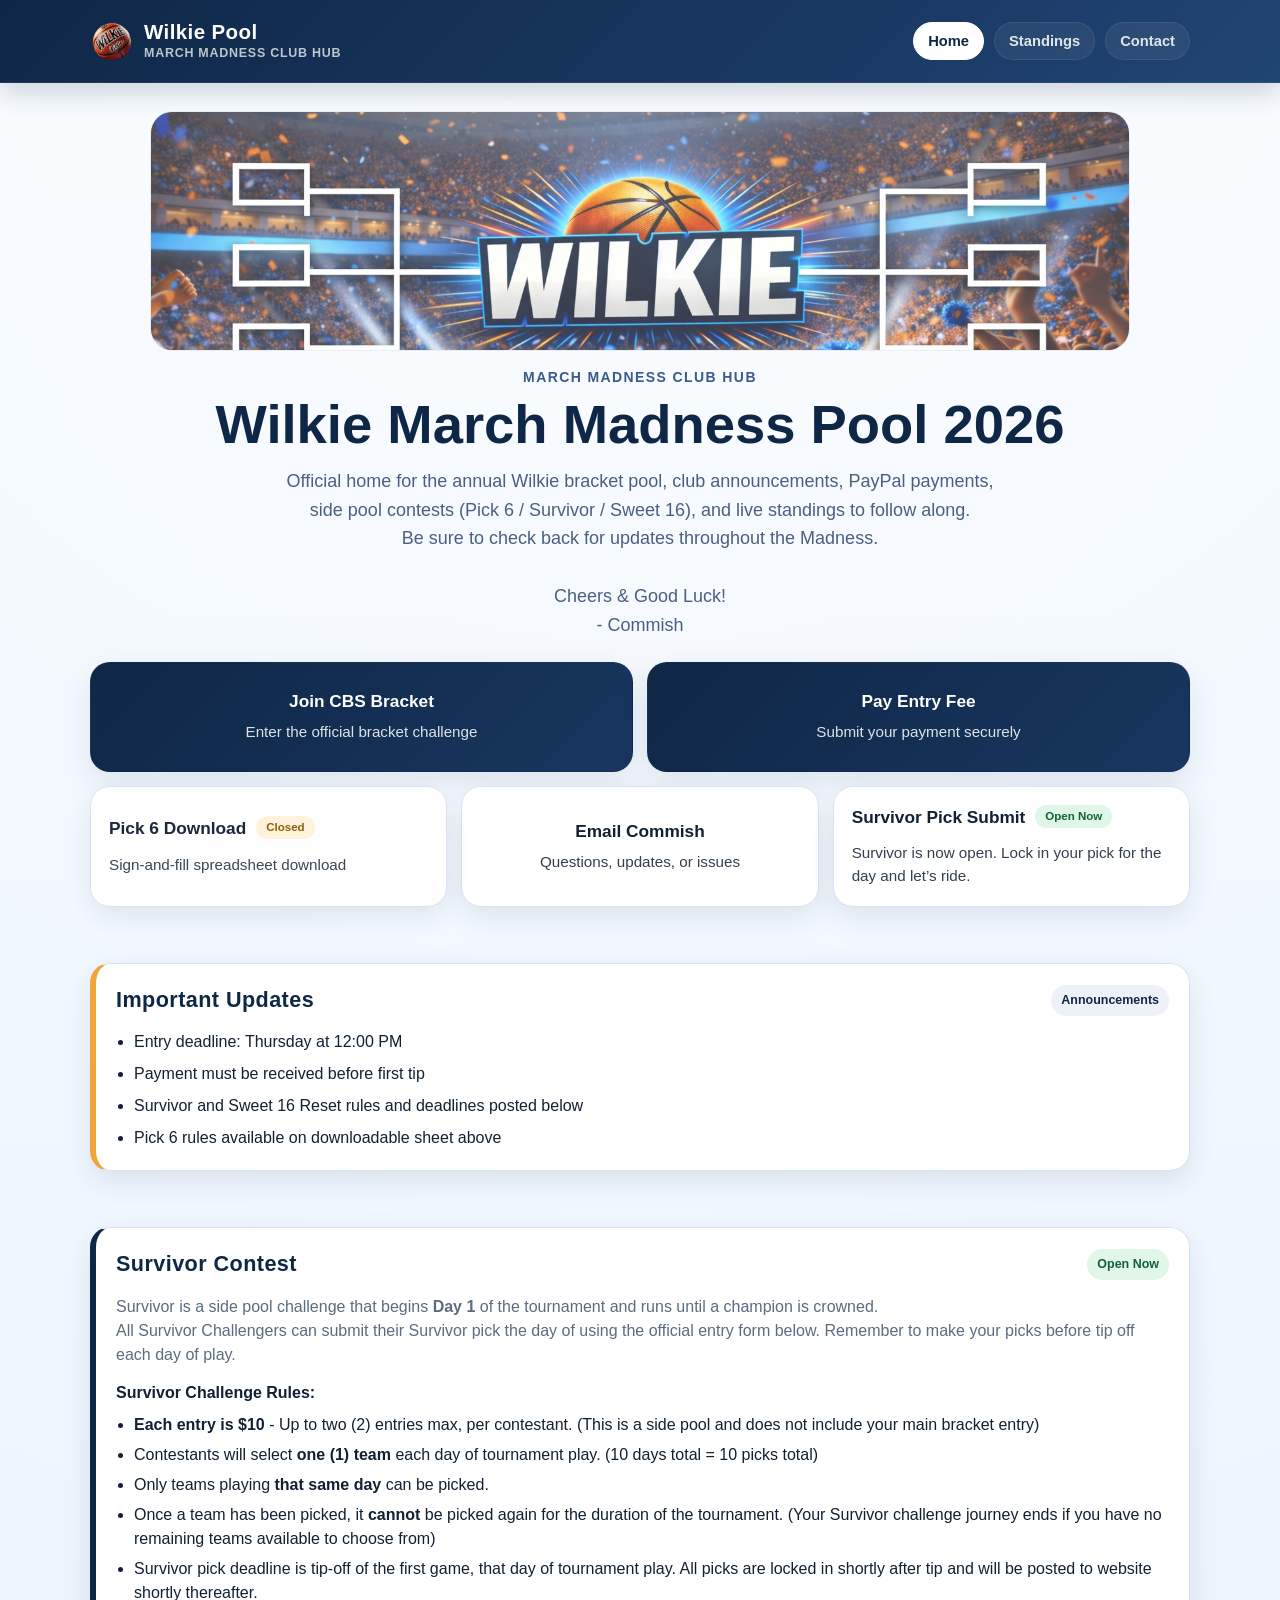
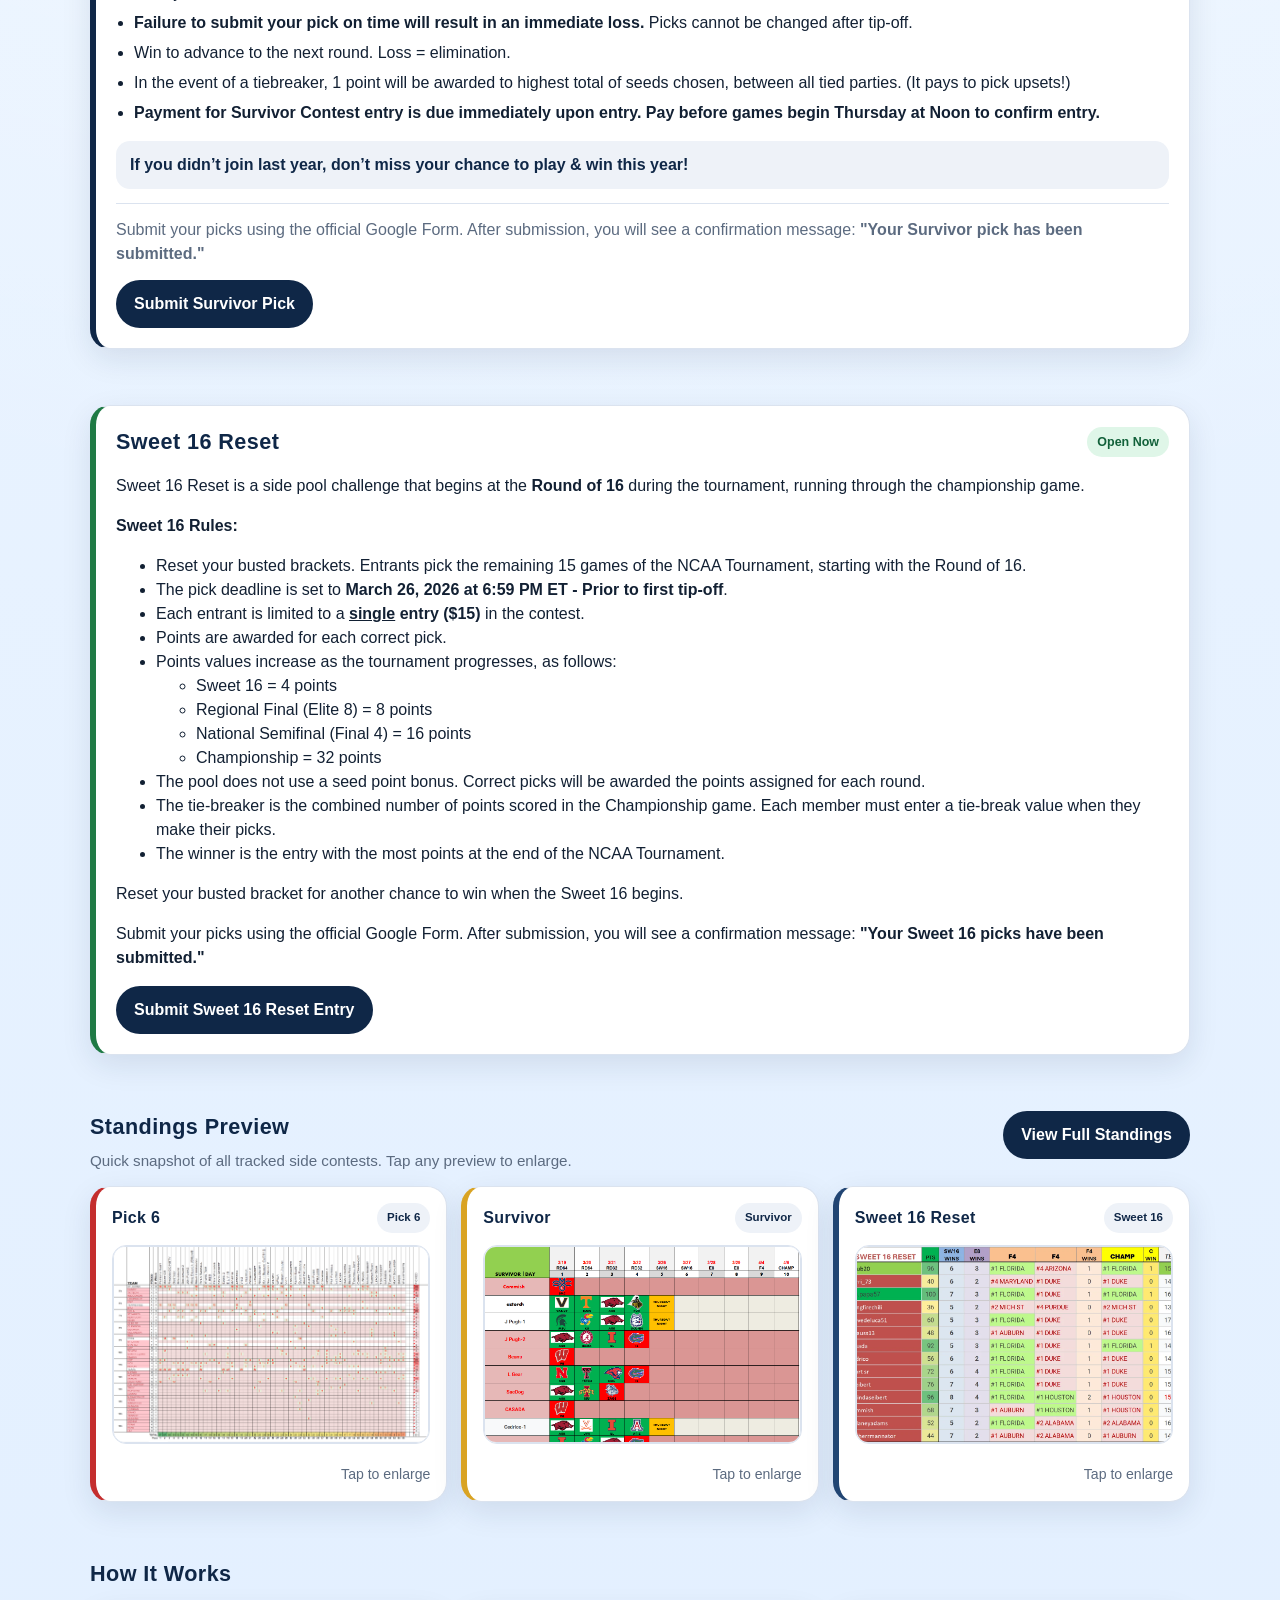
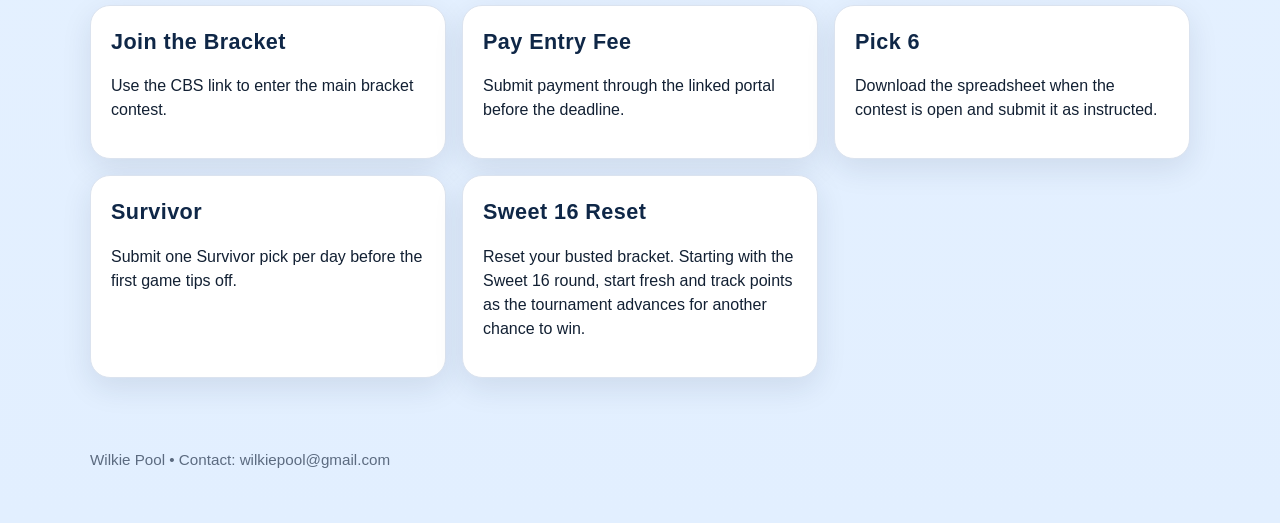
==== commit ab1a9c1e: "Correct wording for submission instructions in HTML" ====
--- a/index.html
+++ b/index.html
@@ -152,7 +152,7 @@
           <div class="survivor-controls" id="survivorControls">
             <div class="survivor-form-panel">
               <p class="survivor-form-note">
-                Submit your pick using the official Google Form. After submission, you will see a confirmation message:
+                Submit your picks using the official Google Form. After submission, you will see a confirmation message:
                 <strong>"Your Survivor pick has been submitted."</strong>
               </p>
 
@@ -215,7 +215,7 @@
           <div class="sweet16-controls" id="sweet16Controls">
             <div class="sweet16-form-panel">
               <p class="sweet16-form-note">
-                Submit your Sweet 16 Reset picks using the official Google Form. After submission, you will see a confirmation message:
+                Submit your picks using the official Google Form. After submission, you will see a confirmation message:
                 <strong>"Your Sweet 16 picks have been submitted."</strong>
               </p>
 
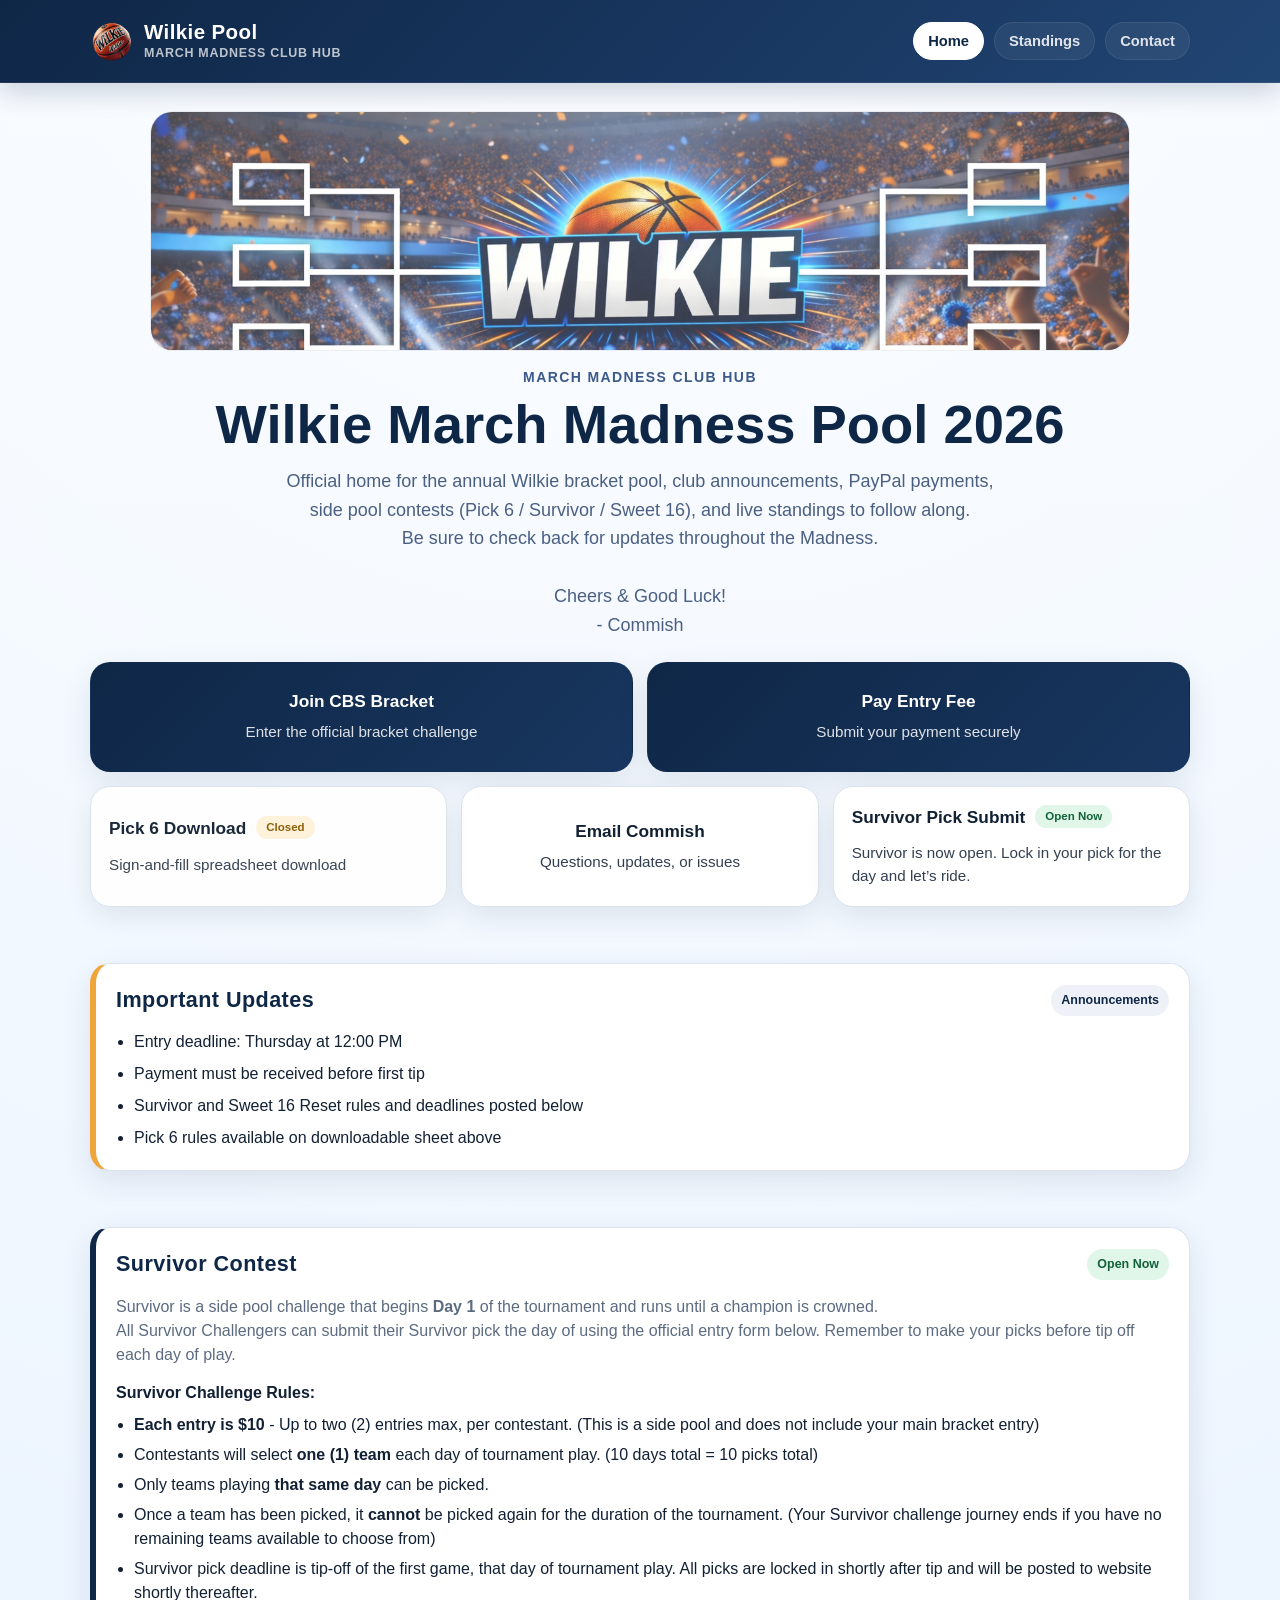
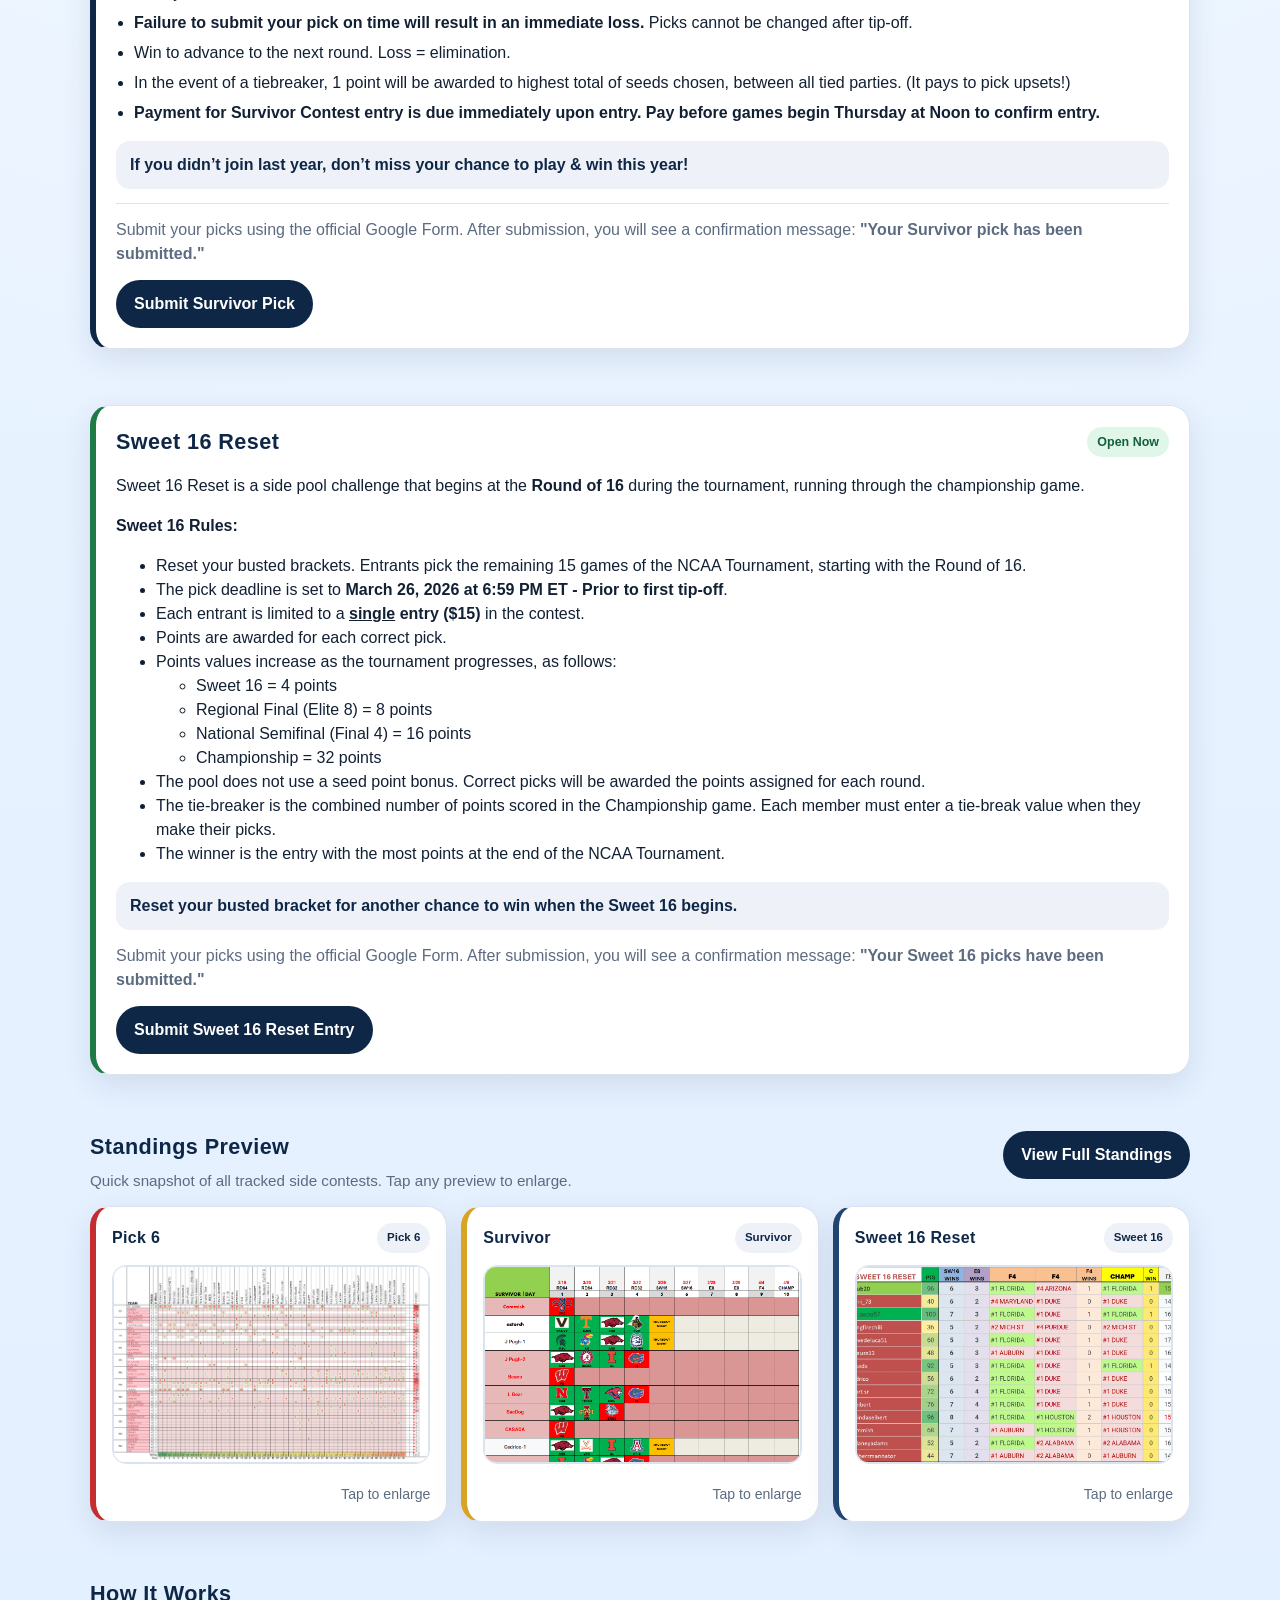
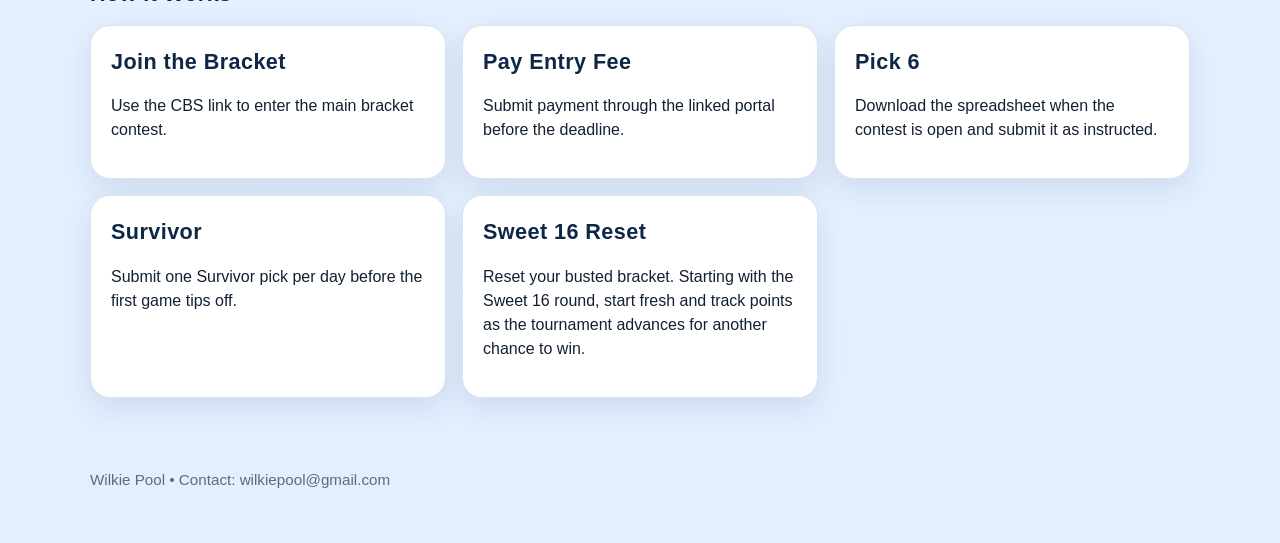
==== commit aecea907: "Update message for Sweet 16 bracket reset" ====
--- a/index.html
+++ b/index.html
@@ -209,7 +209,7 @@
           </div>
 
           <div class="sweet16-state-message" id="sweet16StateMessage">
-            Reset your busted bracket for another chance to win when the Sweet 16 begins.
+            Reset your busted bracket for another shot at the top when the Sweet 16 tips off.
           </div>
 
           <div class="sweet16-controls" id="sweet16Controls">
--- a/style.css
+++ b/style.css
@@ -368,7 +368,8 @@
   margin-top: 6px;
 }
 
-.survivor-state-message {
+.survivor-state-message,
+.sweet16-state-message {
   margin: 0 0 14px;
   padding: 12px 14px;
   border-radius: 14px;
@@ -387,7 +388,8 @@
   border-top: 1px solid var(--border);
 }
 
-.survivor-form-note {
+.survivor-form-note,
+.sweet16-form-note{
   margin: 0 0 14px;
   color: var(--muted);
 }
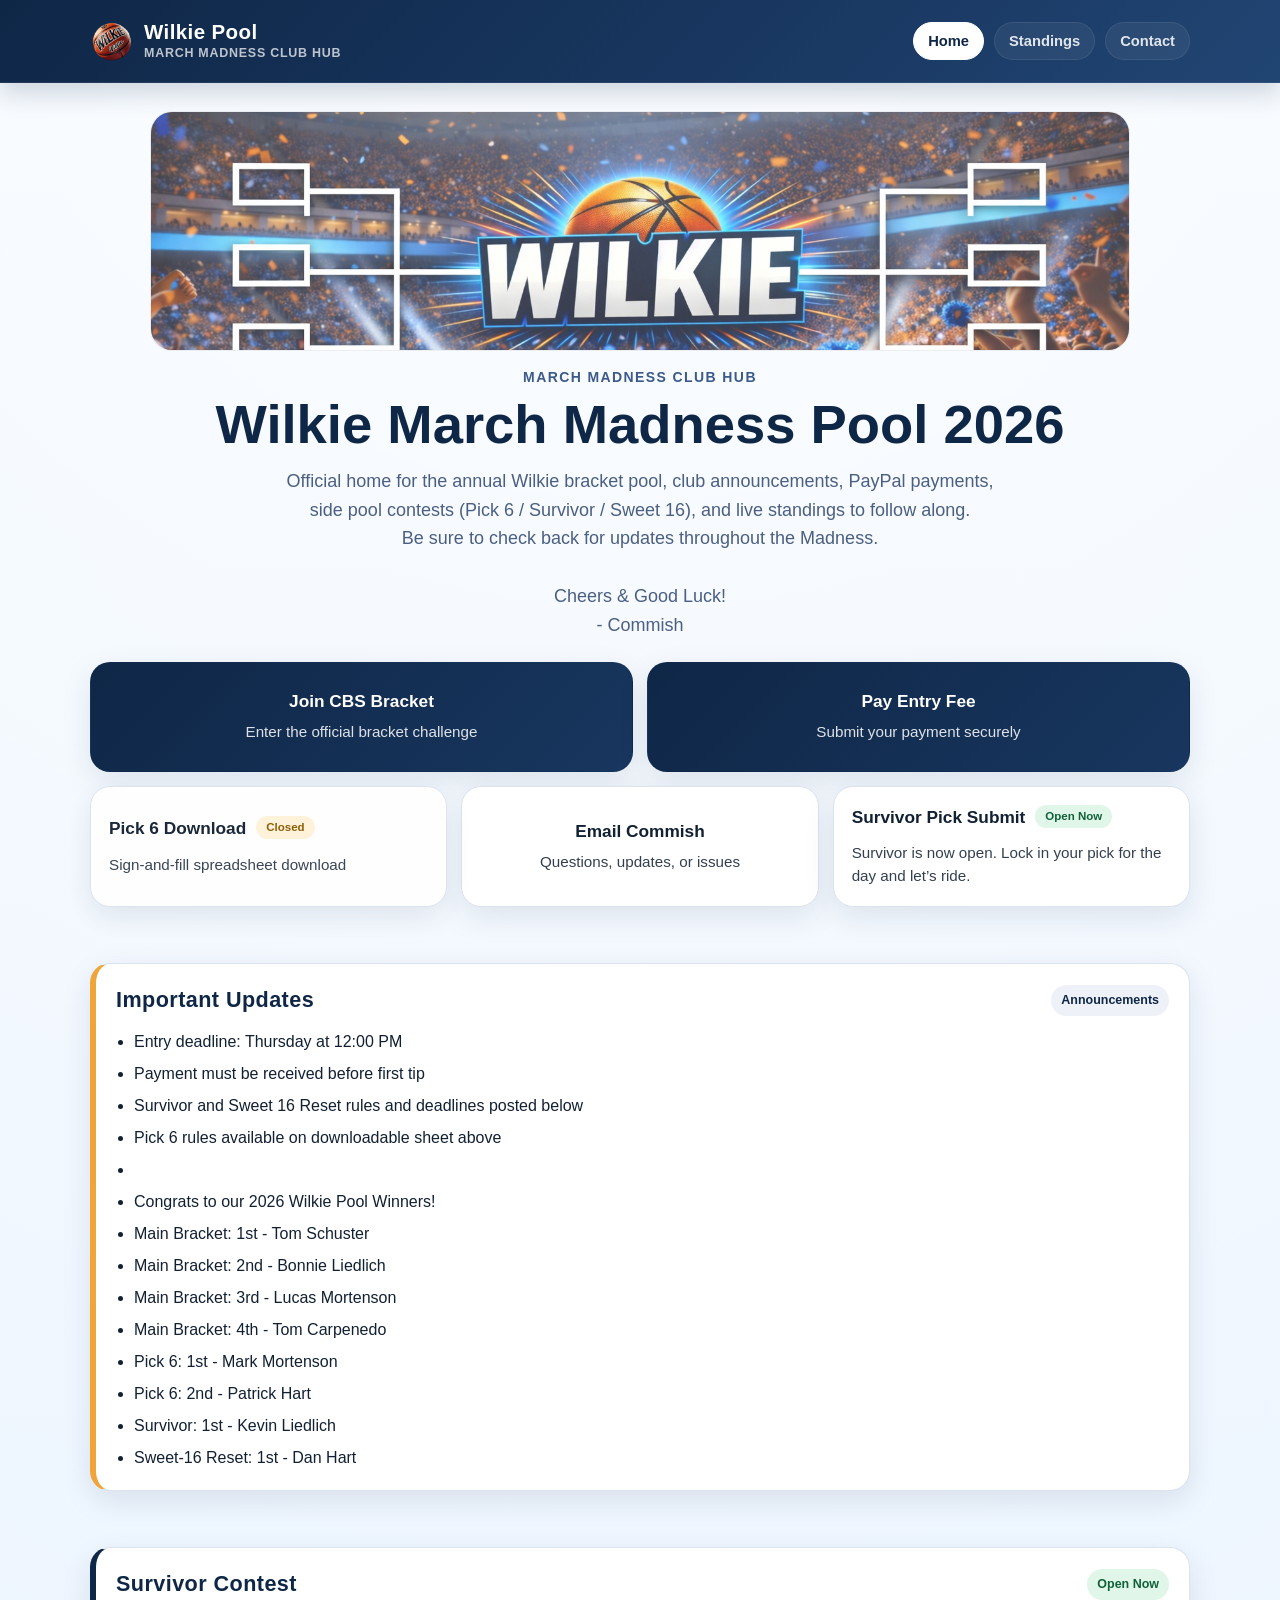
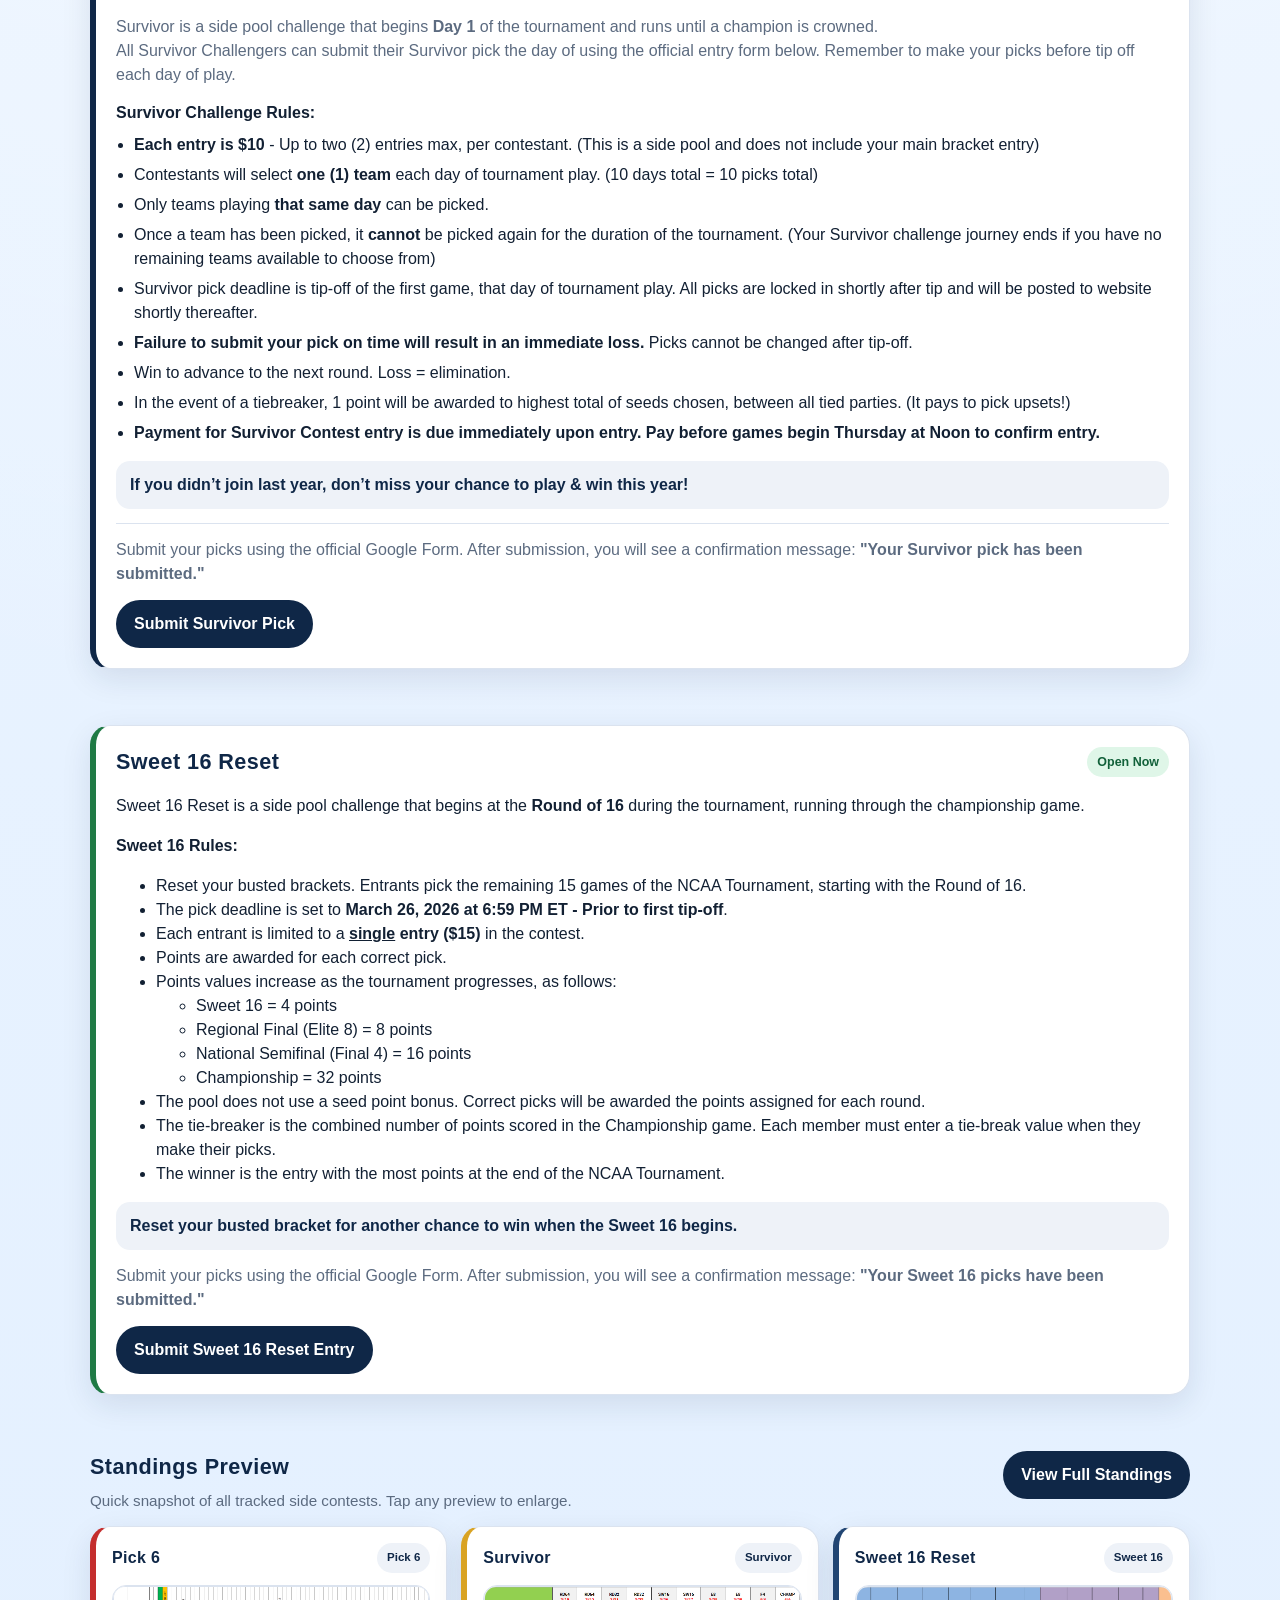
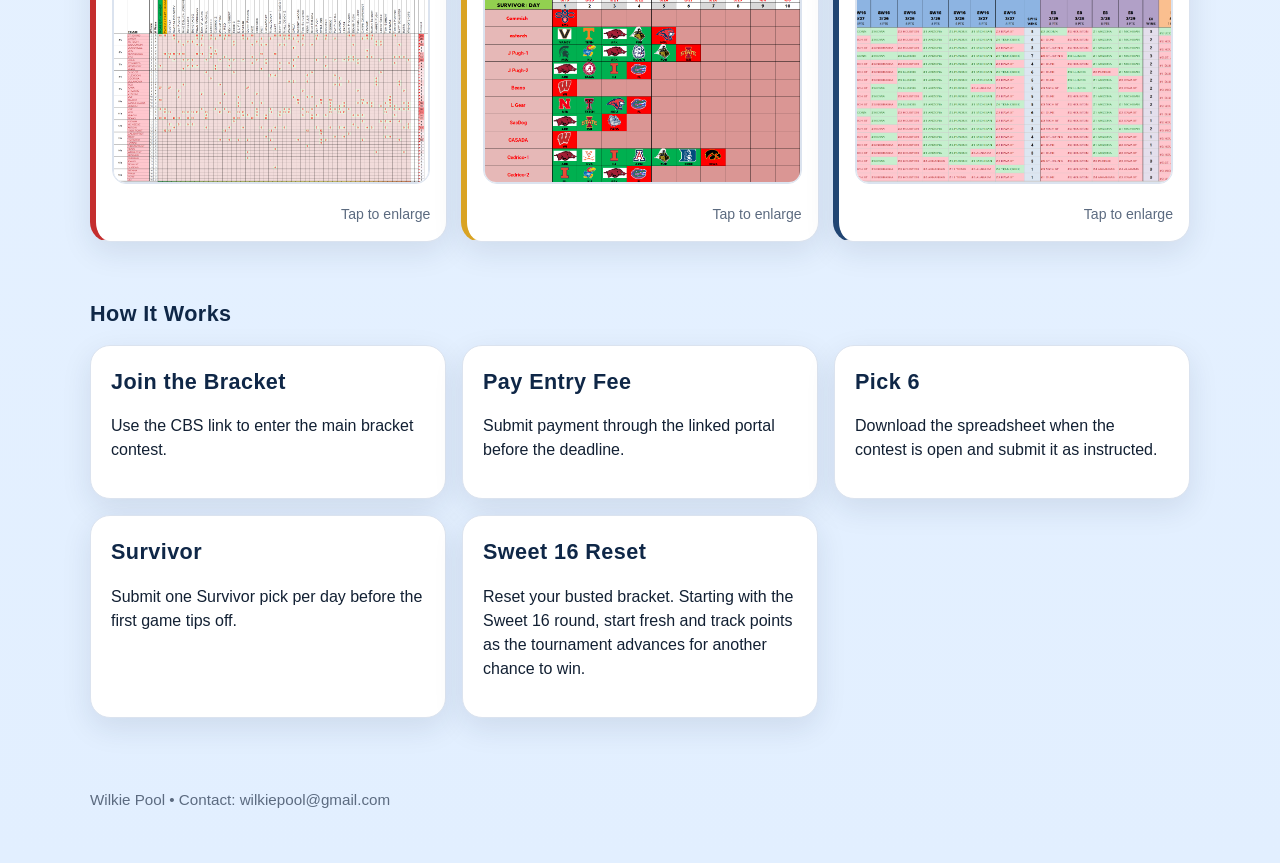
==== commit 3117ec75: "Add 2026 Wilkie Pool Winners to index.html" ====
--- a/index.html
+++ b/index.html
@@ -108,6 +108,16 @@
             <li>Payment must be received before first tip</li>
             <li>Survivor and Sweet 16 Reset rules and deadlines posted below</li>
             <li>Pick 6 rules available on downloadable sheet above</li>
+            <li> </li>
+            <li>Congrats to our 2026 Wilkie Pool Winners!</li>
+            <li>Main Bracket: 1st - Tom Schuster</li>
+            <li>Main Bracket: 2nd - Bonnie Liedlich</li>
+            <li>Main Bracket: 3rd - Lucas Mortenson</li>
+            <li>Main Bracket: 4th - Tom Carpenedo</li>
+            <li>Pick 6: 1st - Mark Mortenson</li>
+            <li>Pick 6: 2nd - Patrick Hart</li>
+            <li>Survivor: 1st - Kevin Liedlich</li>
+            <li>Sweet-16 Reset: 1st - Dan Hart</li>
           </ul>
         </div>
       </div>
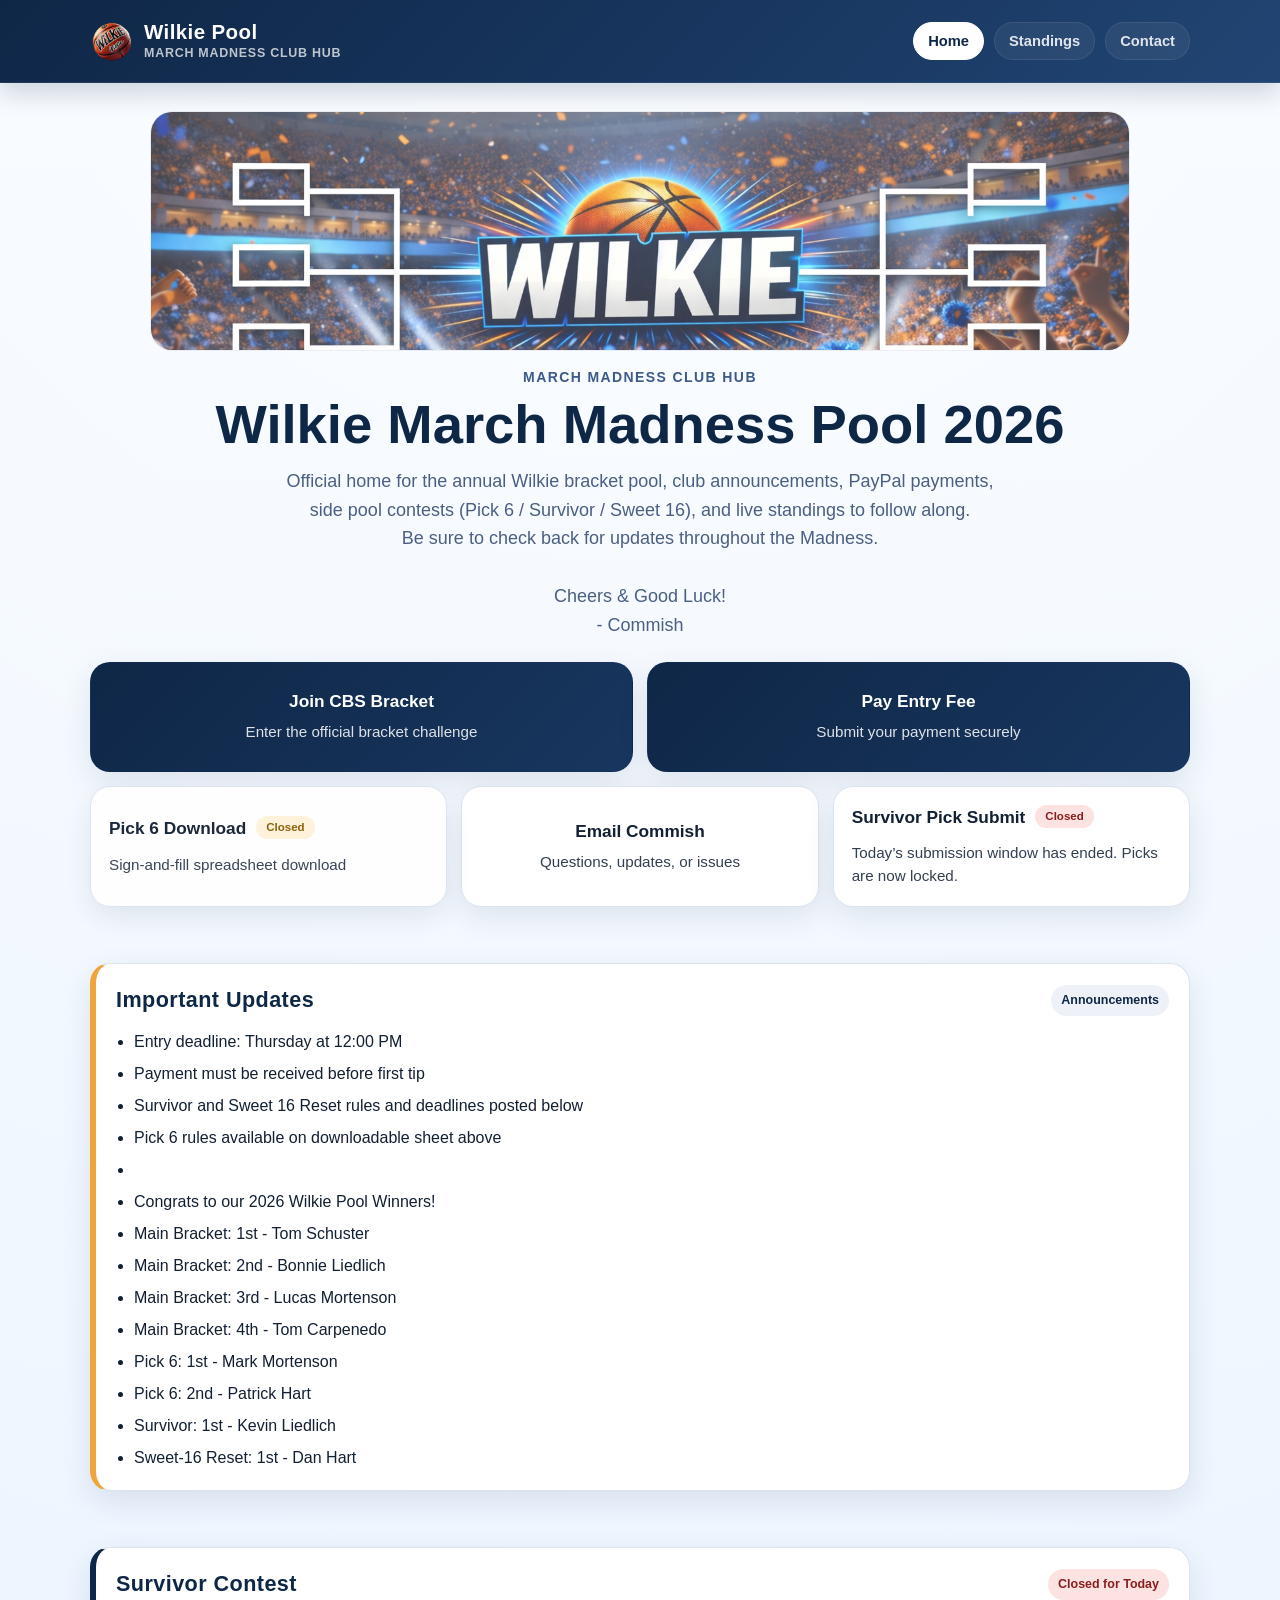
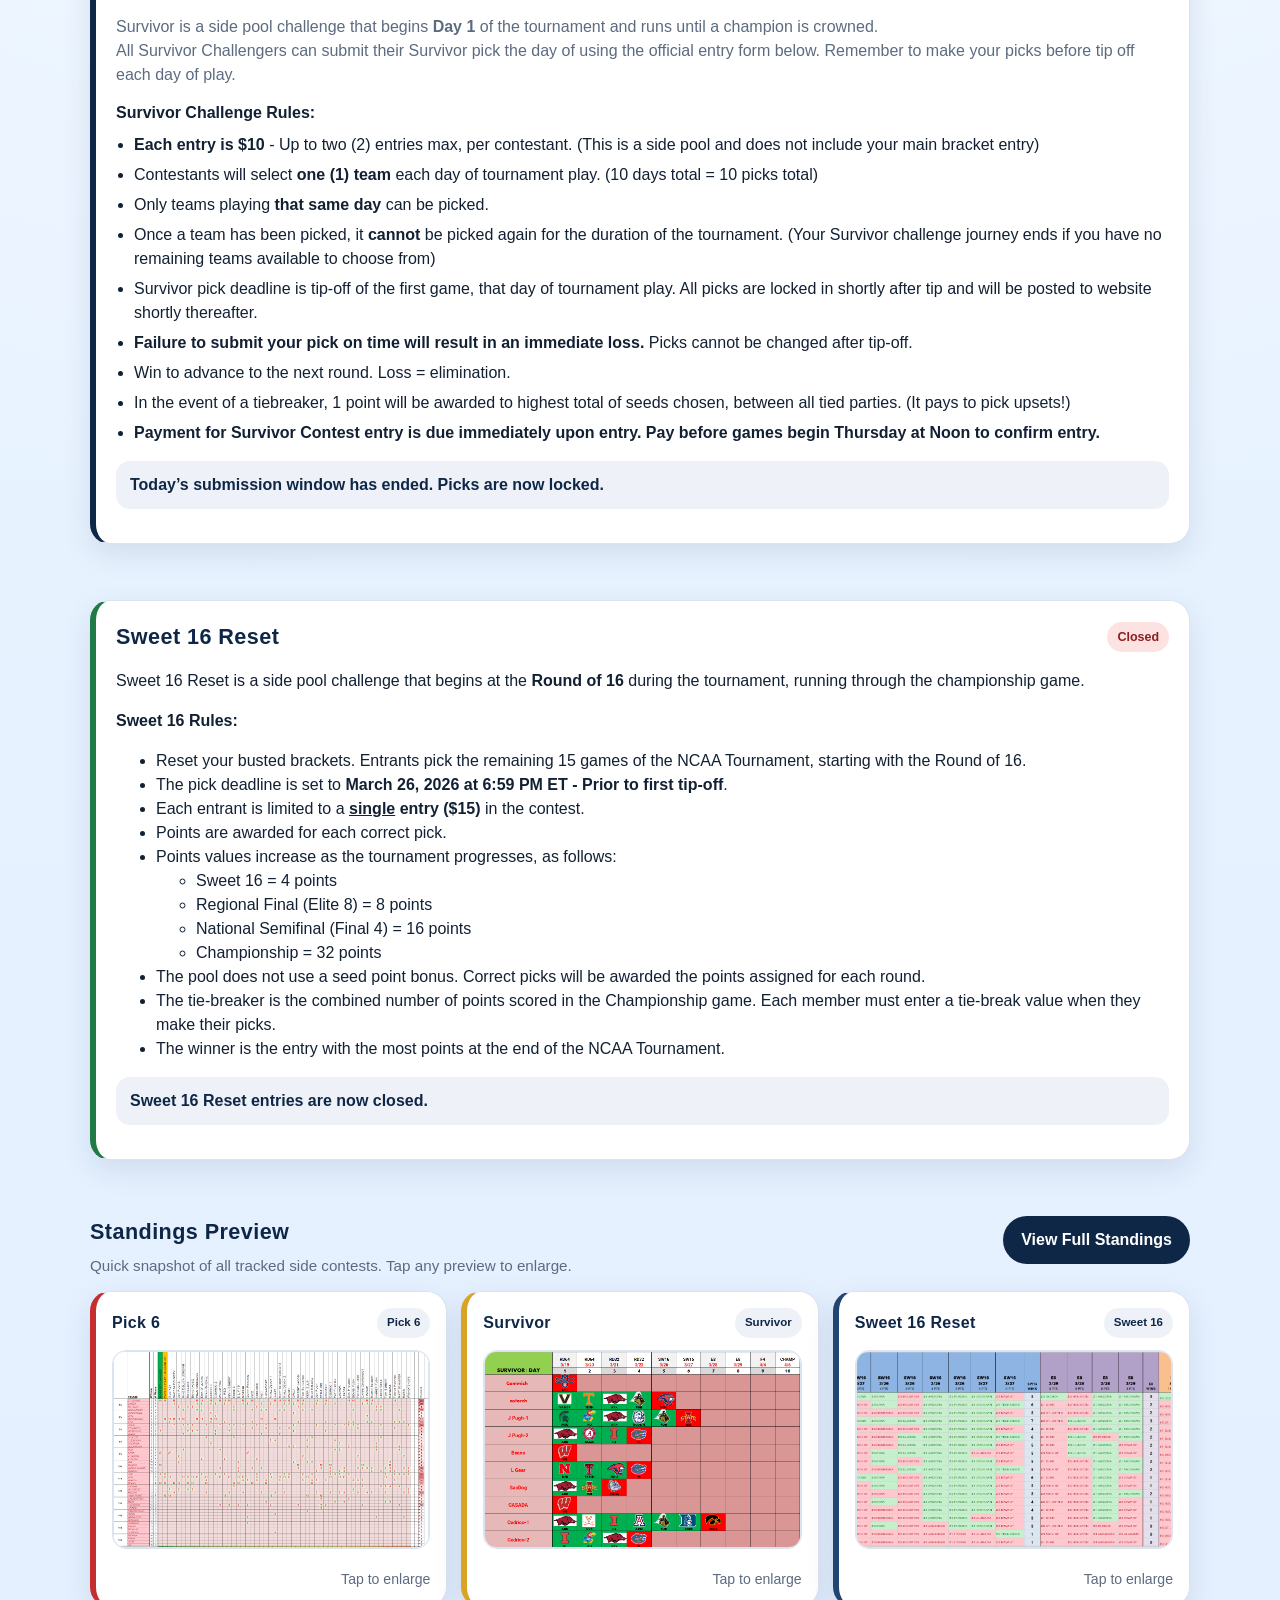
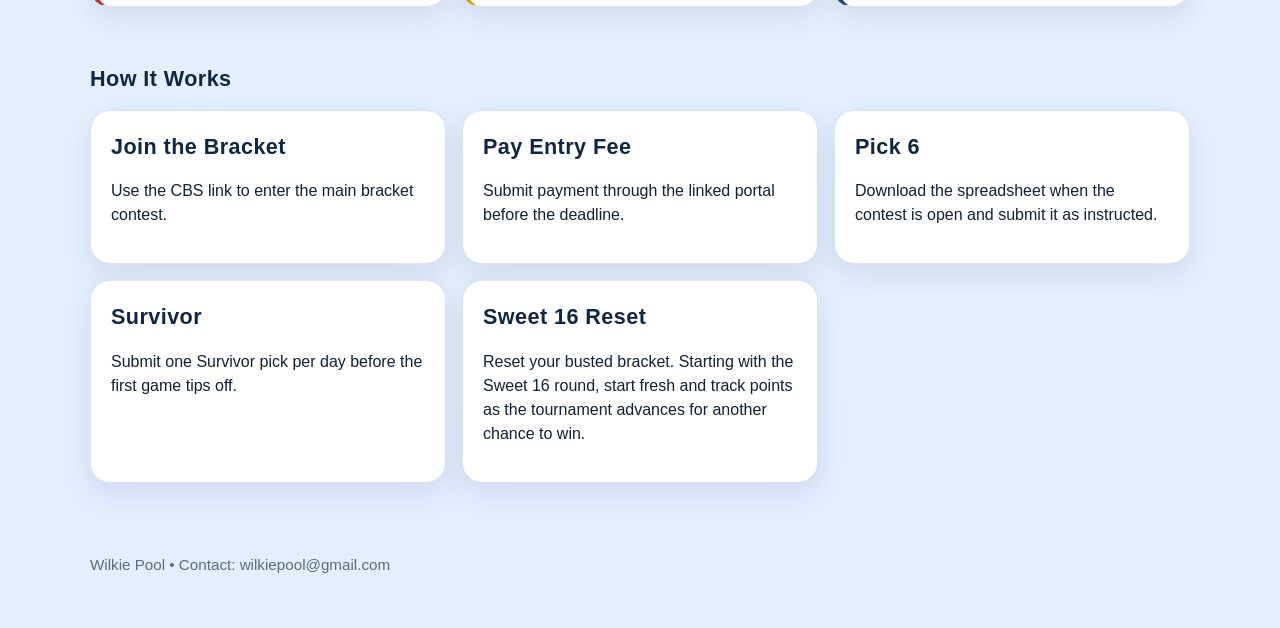
==== commit 4de331b2: "Change contest statuses from 'open' to 'closed'" ====
--- a/index.html
+++ b/index.html
@@ -65,7 +65,7 @@
 
         <div class="actions-grid secondary-actions">
           <a
-            class="action-card pick6-card pending"
+            class="action-card pick6-card closed"
             href="#"
             aria-disabled="true"
           >
@@ -126,7 +126,7 @@
     <section
       class="survivor-section"
       id="survivor-section"
-      data-survivor-status="open"
+      data-survivor-status="closed"
     >
       <div class="container">
         <div class="section-card survivor-card">
@@ -184,7 +184,7 @@
     <section
       class="sweet16-section"
       id="sweet16-section"
-      data-sweet16-status="open"
+      data-sweet16-status="closed"
     >
       <div class="container">
         <div class="section-card sweet16-card">
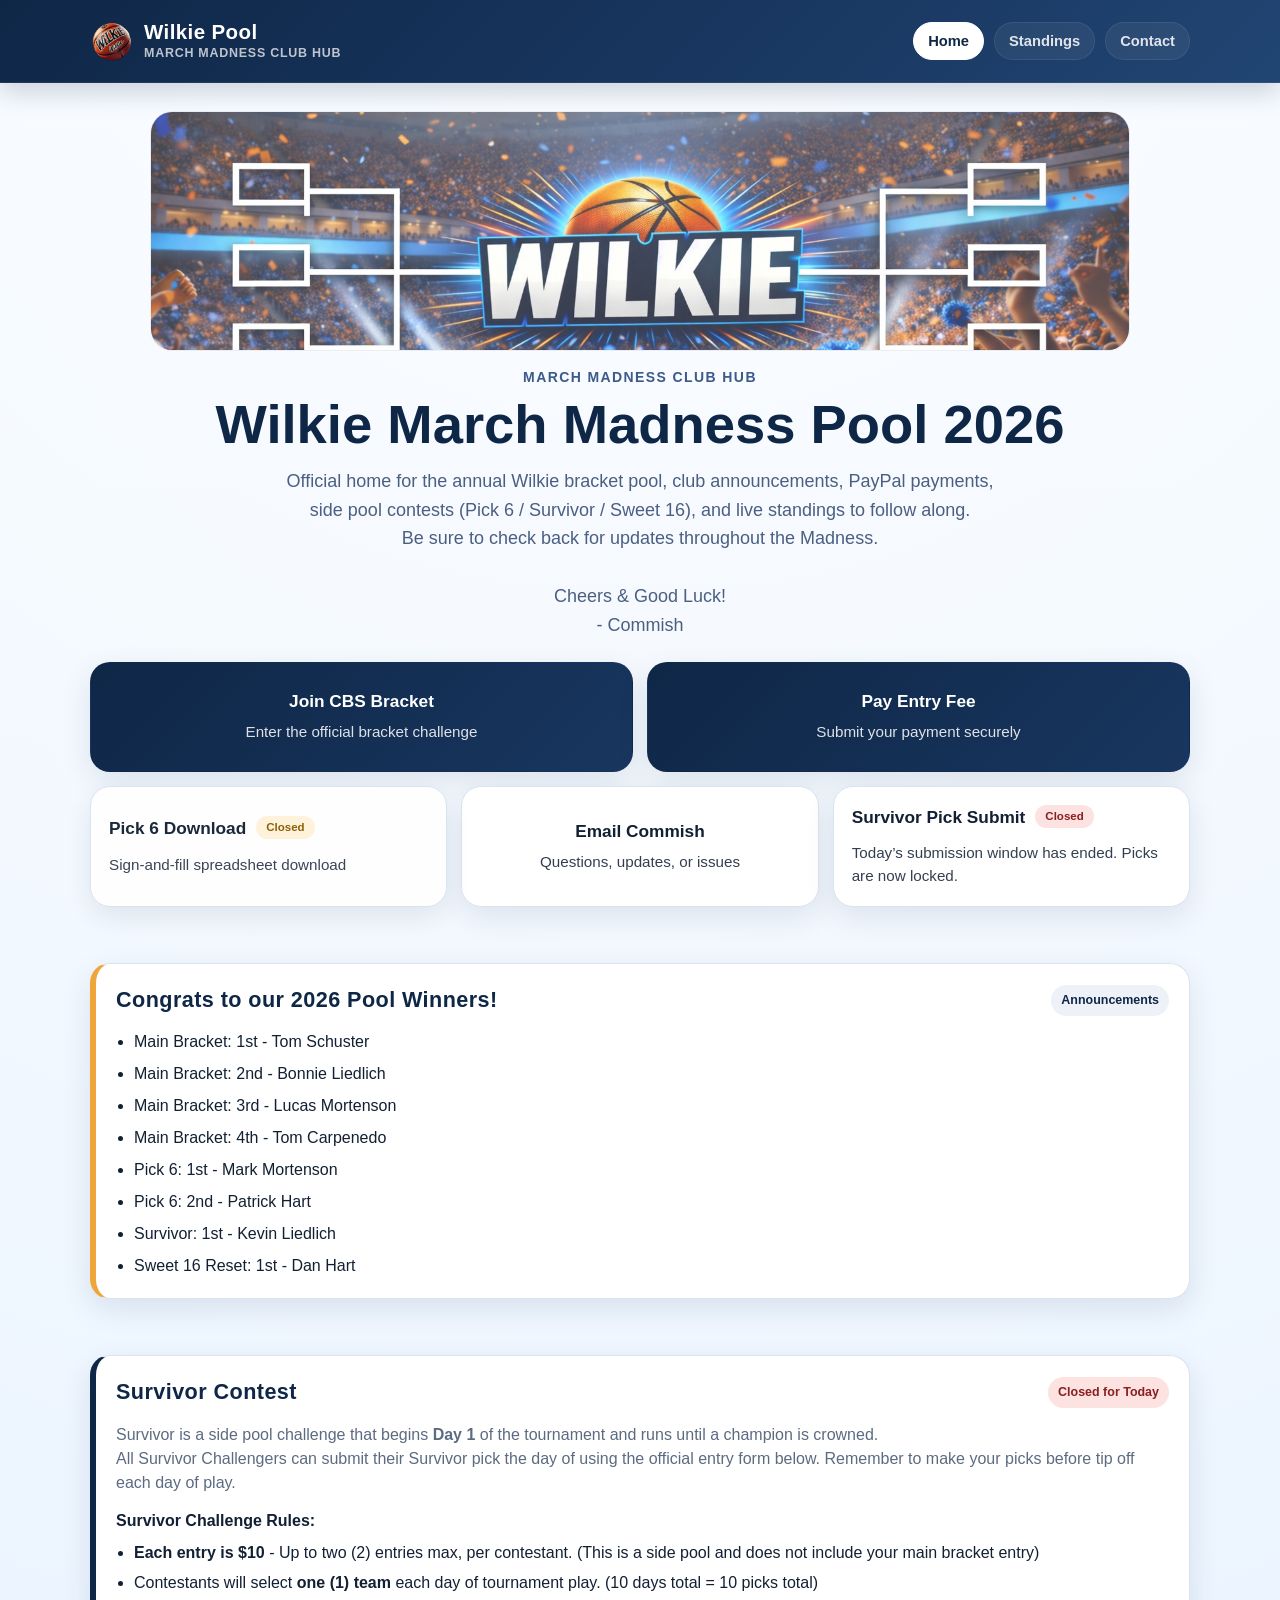
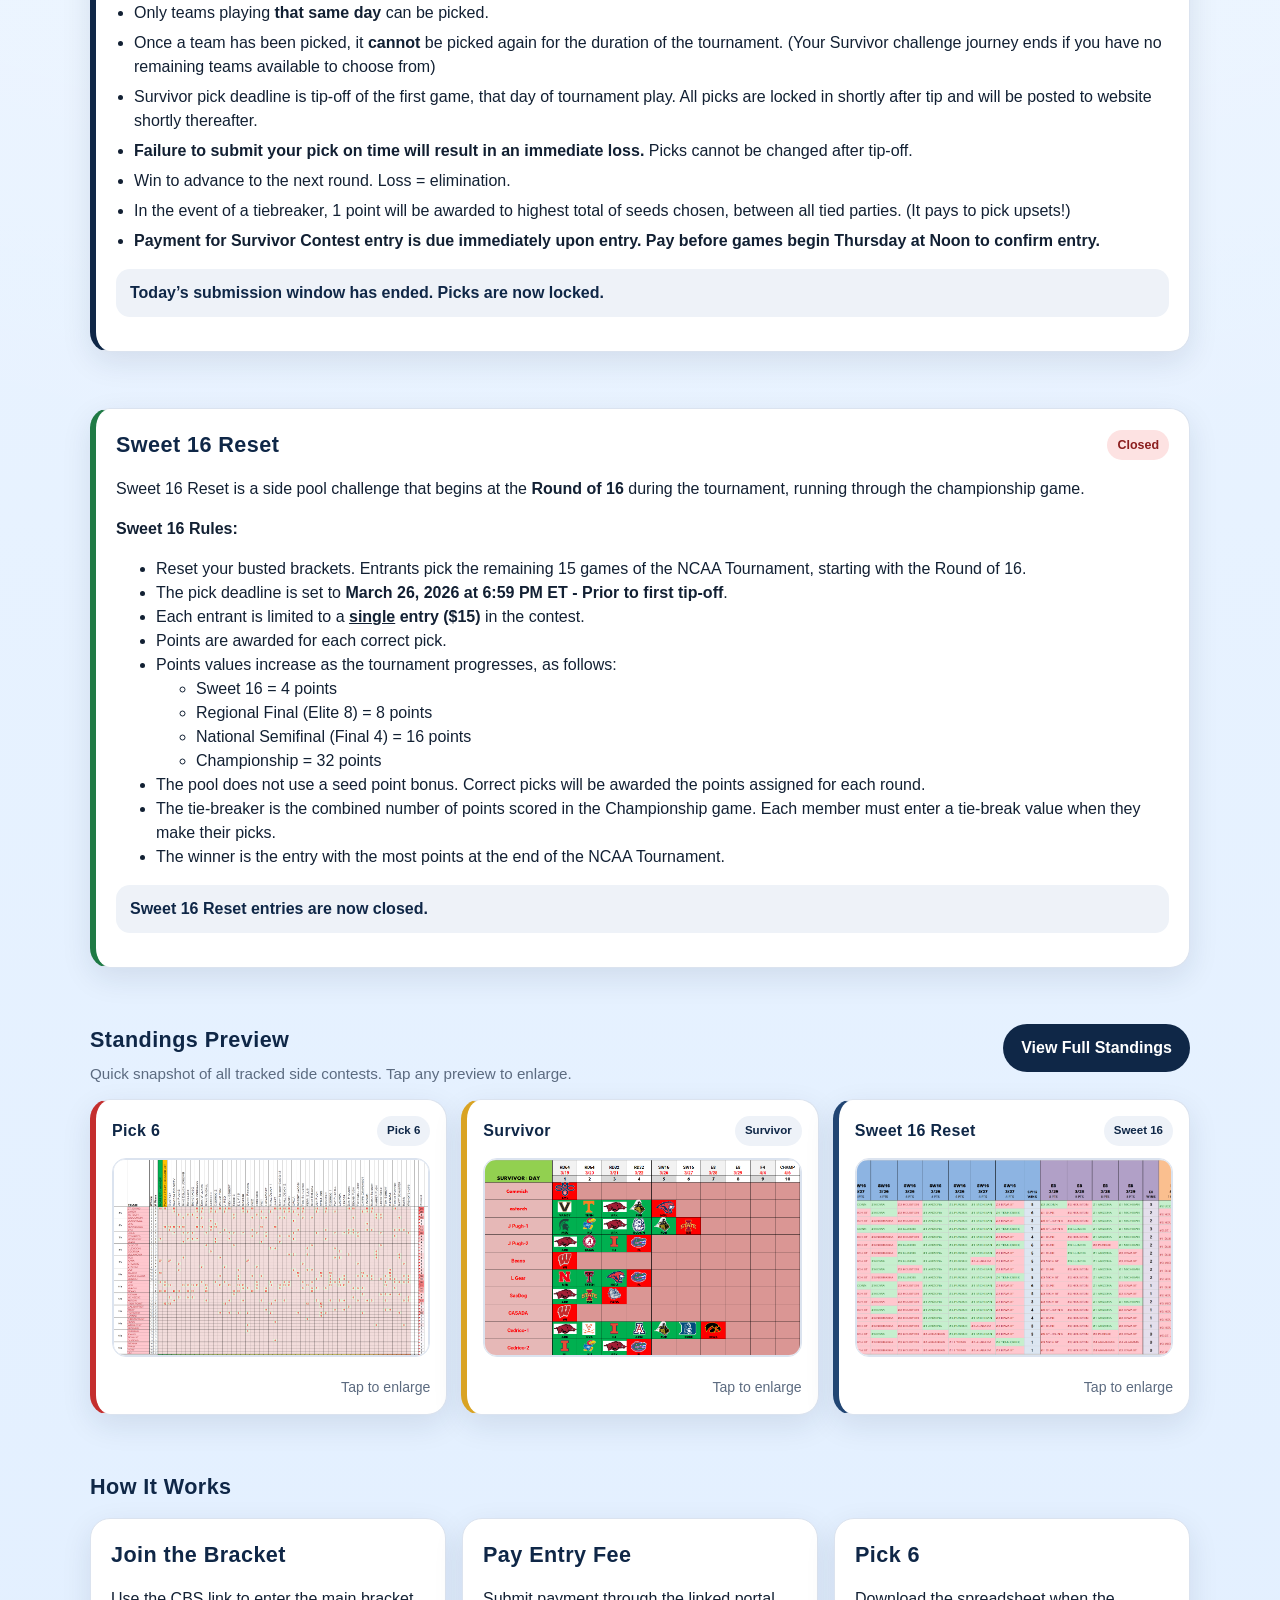
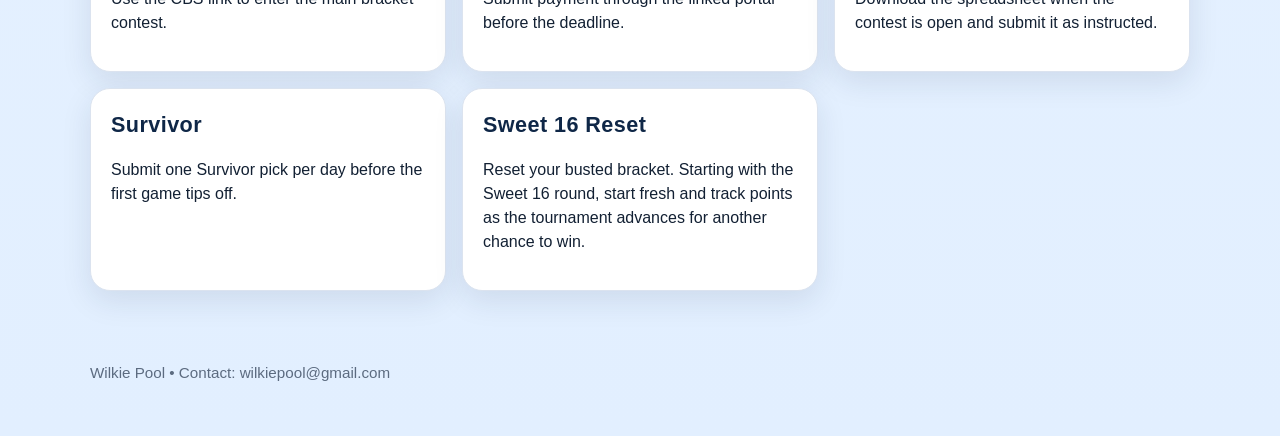
==== commit 43778465: "Update announcement heading and winner details" ====
--- a/index.html
+++ b/index.html
@@ -100,16 +100,10 @@
       <div class="container">
         <div class="section-card announcement-card">
           <div class="section-heading">
-            <h2>Important Updates</h2>
+            <h2>Congrats to our 2026 Pool Winners!</h2>
             <span class="badge">Announcements</span>
           </div>
           <ul class="announcement-list">
-            <li>Entry deadline: Thursday at 12:00 PM</li>
-            <li>Payment must be received before first tip</li>
-            <li>Survivor and Sweet 16 Reset rules and deadlines posted below</li>
-            <li>Pick 6 rules available on downloadable sheet above</li>
-            <li> </li>
-            <li>Congrats to our 2026 Wilkie Pool Winners!</li>
             <li>Main Bracket: 1st - Tom Schuster</li>
             <li>Main Bracket: 2nd - Bonnie Liedlich</li>
             <li>Main Bracket: 3rd - Lucas Mortenson</li>
@@ -117,7 +111,7 @@
             <li>Pick 6: 1st - Mark Mortenson</li>
             <li>Pick 6: 2nd - Patrick Hart</li>
             <li>Survivor: 1st - Kevin Liedlich</li>
-            <li>Sweet-16 Reset: 1st - Dan Hart</li>
+            <li>Sweet 16 Reset: 1st - Dan Hart</li>
           </ul>
         </div>
       </div>
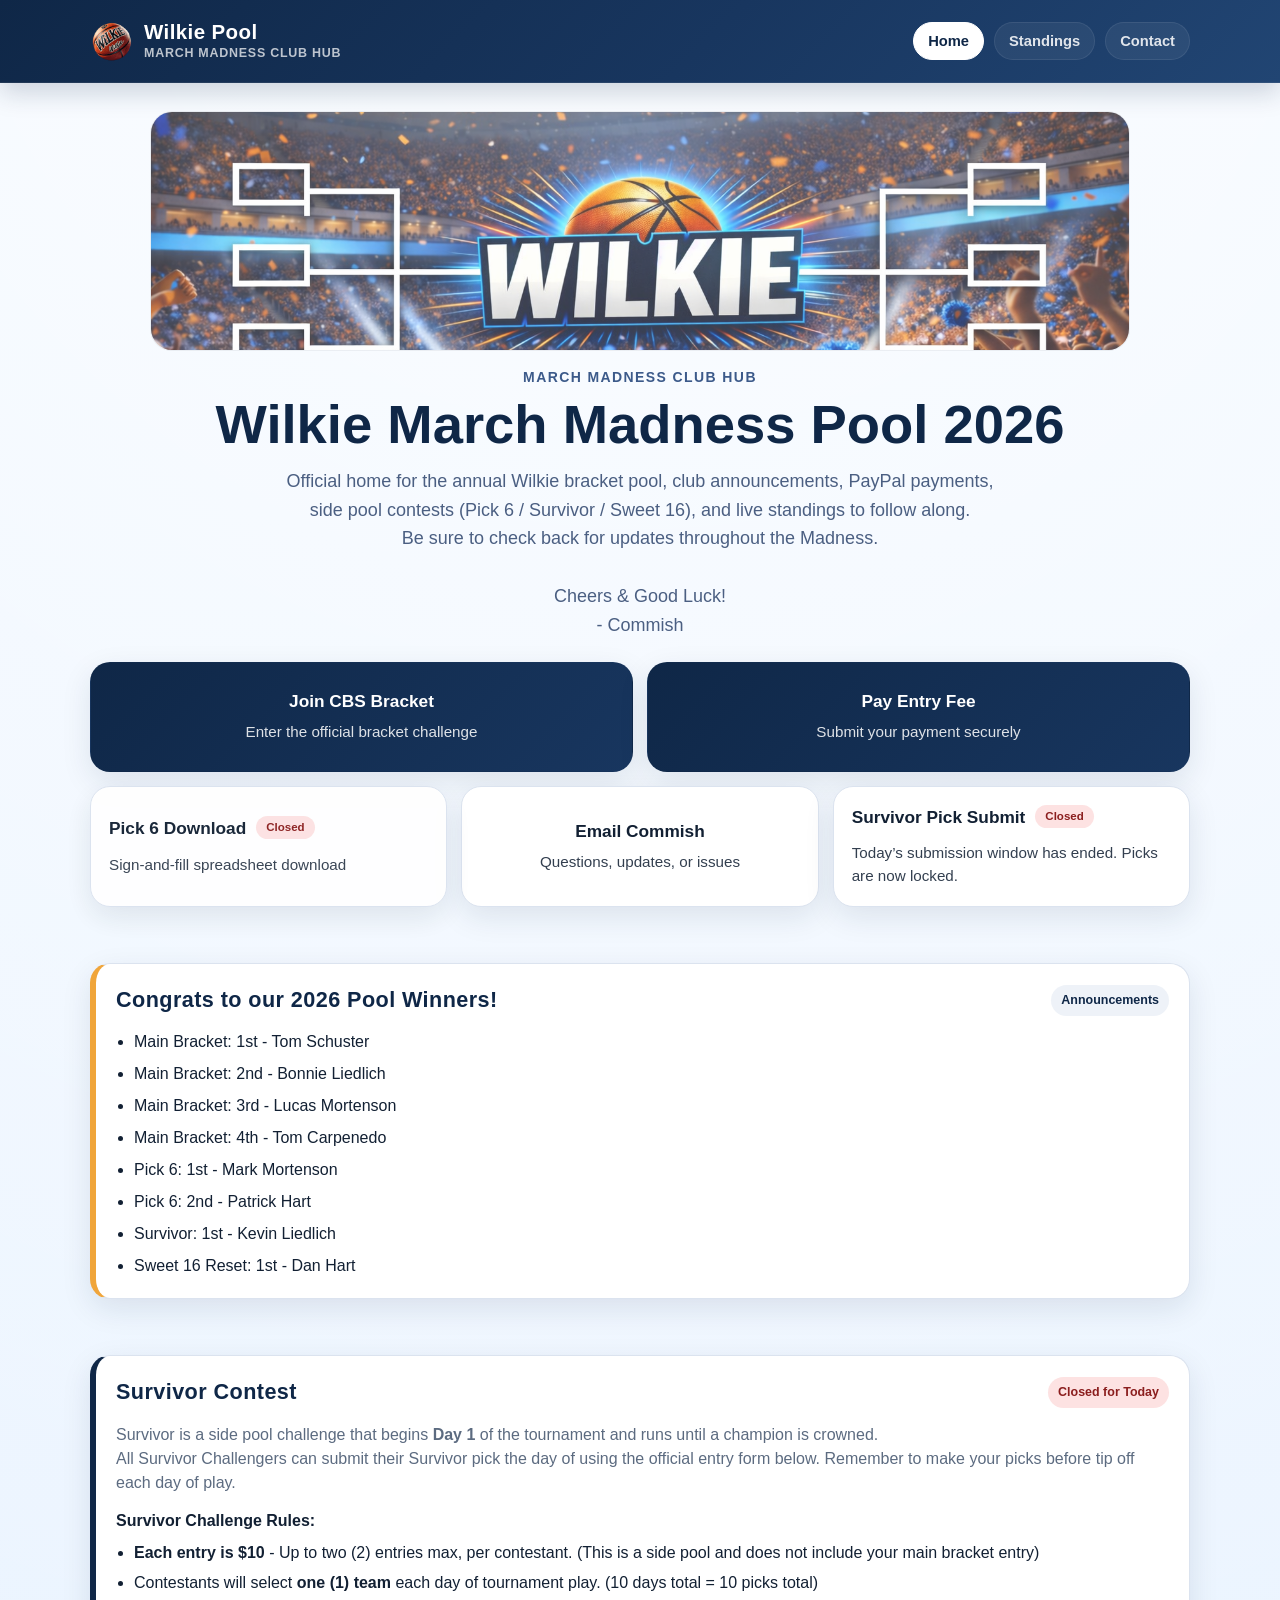
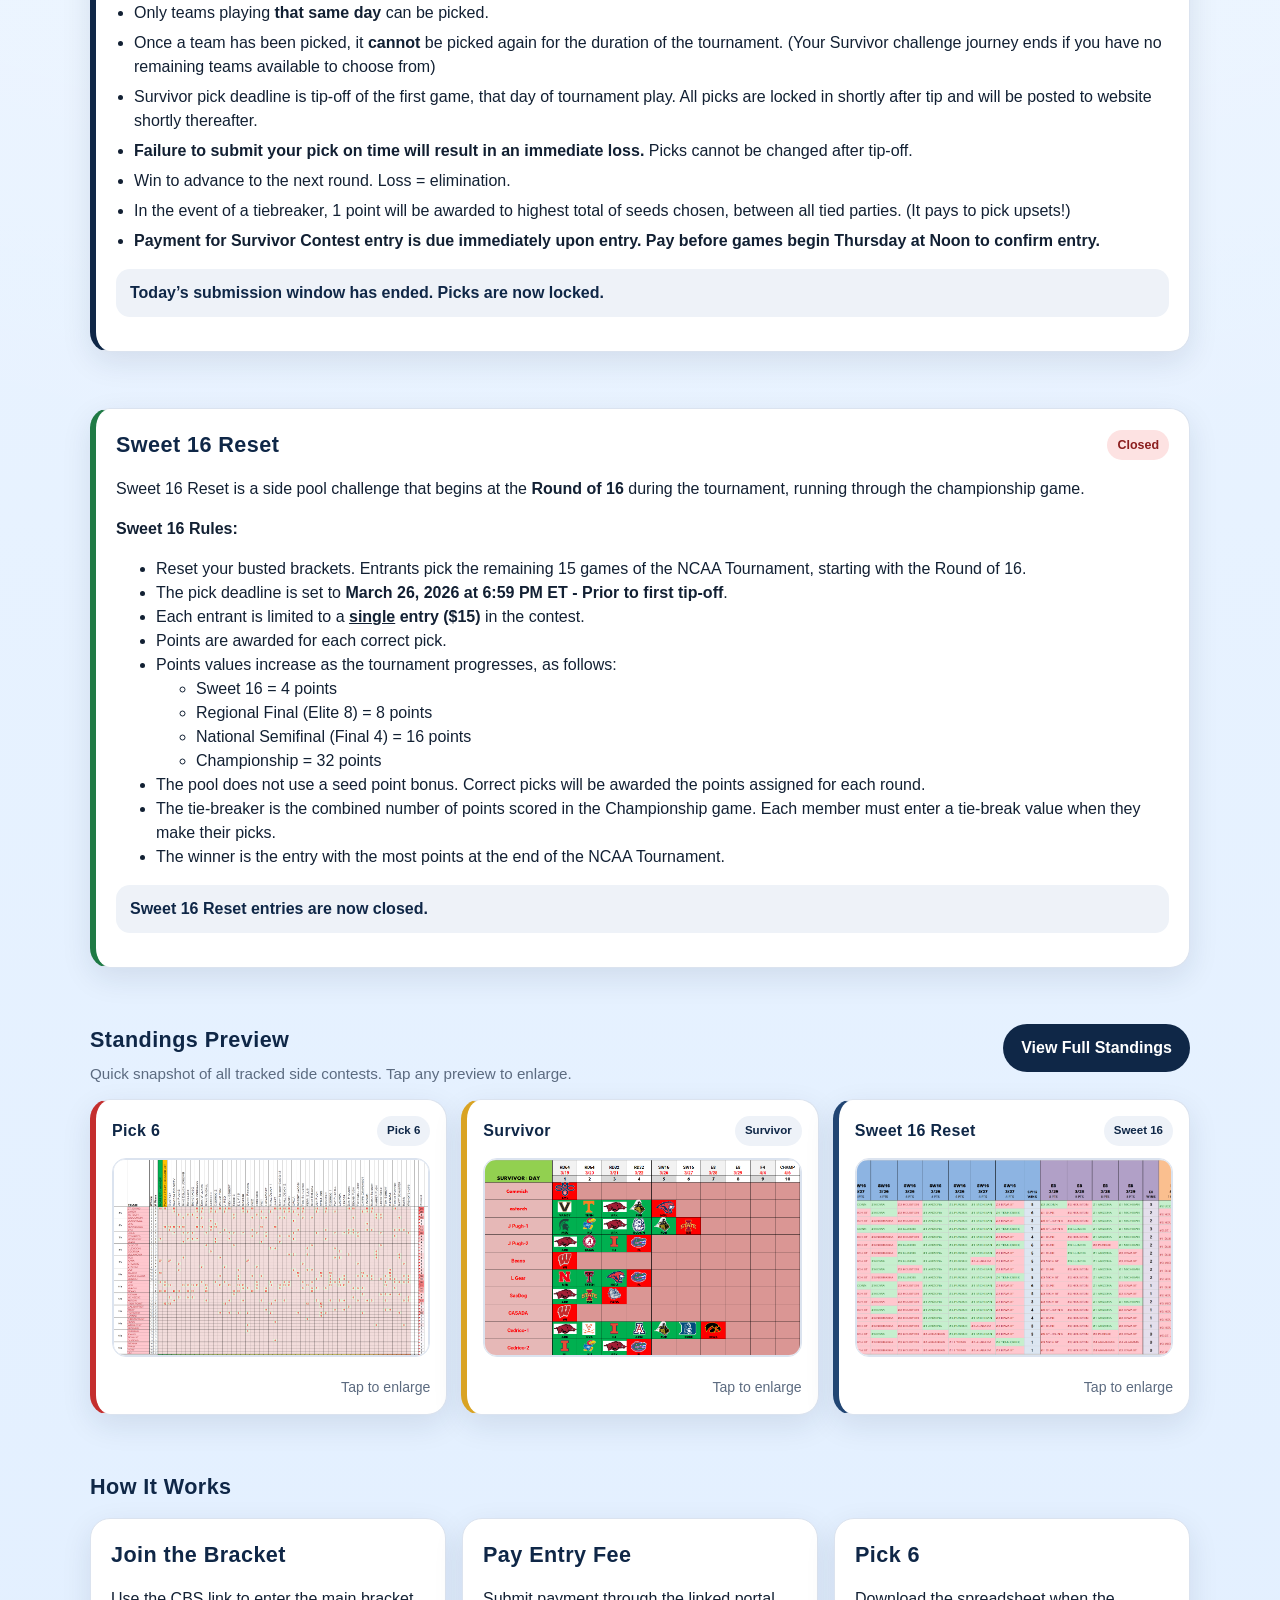
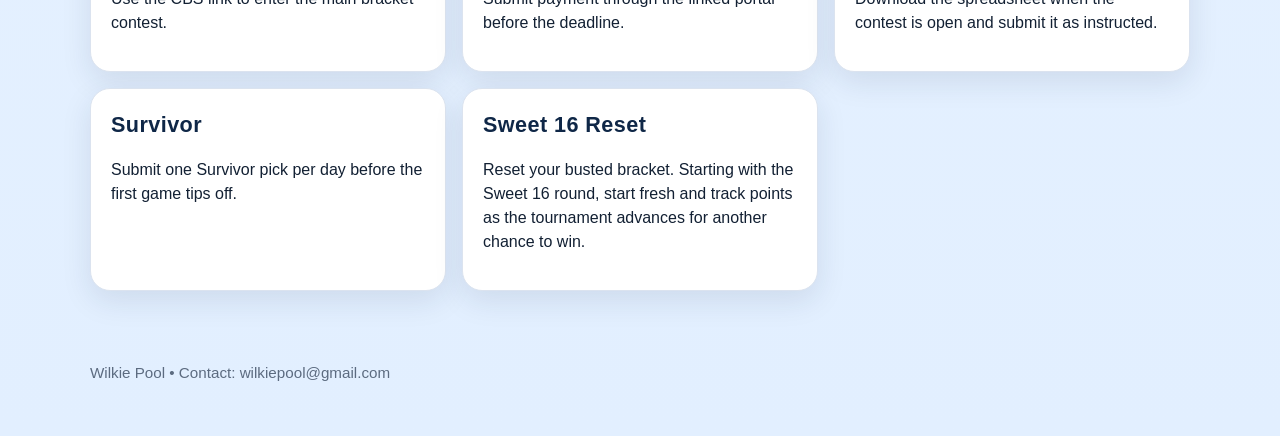
==== commit 34a6e4cf: "Change status badge class from 'pending' to 'closed'" ====
--- a/index.html
+++ b/index.html
@@ -71,7 +71,7 @@
           >
             <div class="action-card-top">
               <span class="action-title">Pick 6 Download</span>
-              <span class="status-badge pending">Closed</span>
+              <span class="status-badge closed">Closed</span>
             </div>
             <span class="action-text">Sign-and-fill spreadsheet download</span>
           </a>
